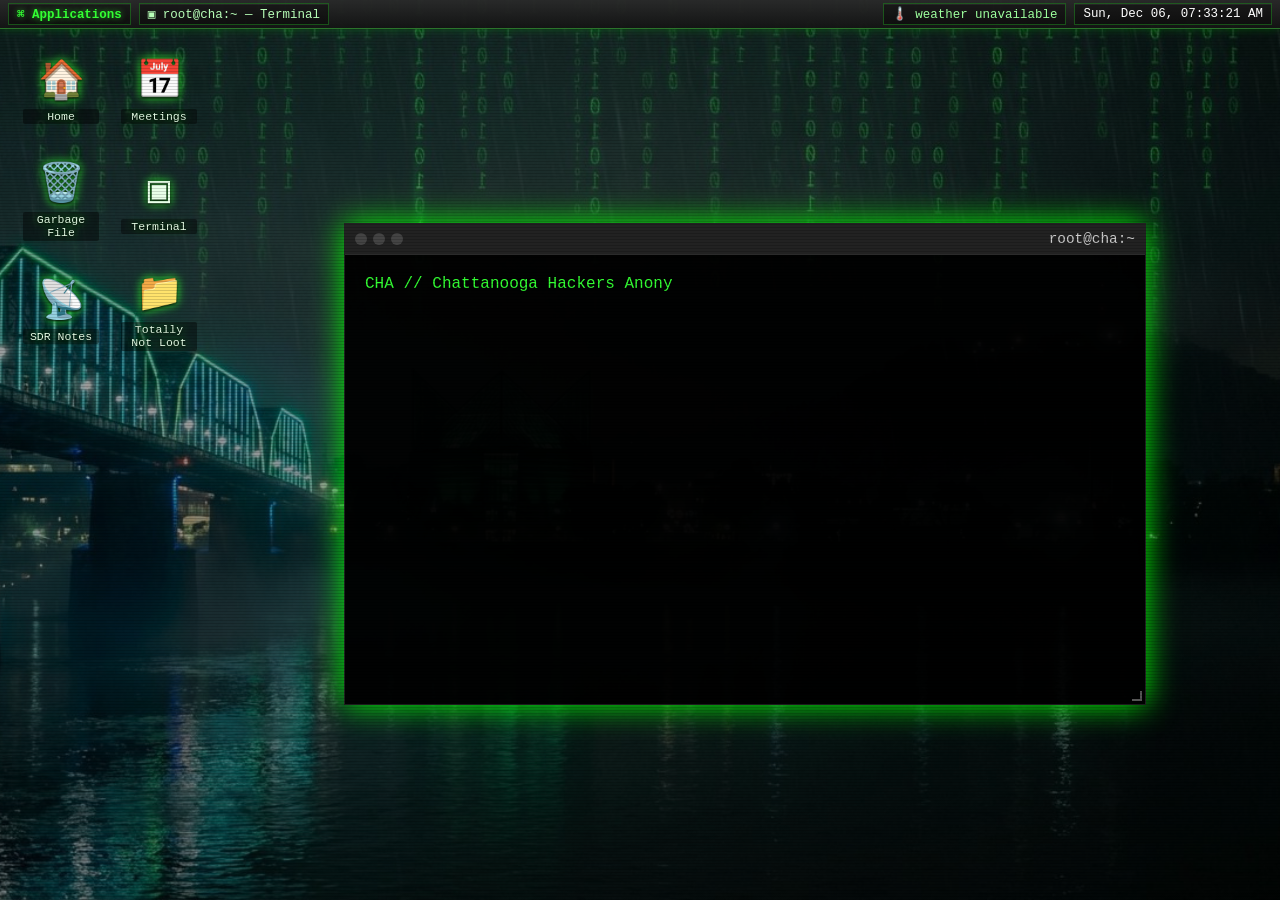
==== index.html @ 52d1b0db "Update mobile version Update Mobile version" ====
﻿<!DOCTYPE html>
<html lang="en">
<head>
  <meta charset="UTF-8" />
  <meta name="viewport" content="width=device-width, initial-scale=1.0"/>
  <title>Chattanooga Hackers Anonymous (CHA) | Ethical Hacking & Cybersecurity Meetup</title>
  <meta name="description" content="Join Chattanooga's premier ethical hacking collective. CHA (Chattanooga Hackers Anonymous) hosts cybersecurity meetups, training, and other security events in Tennessee.">
  <meta name="keywords" content="Chattanooga hackers, Nooga hackers, ethical hacking, cybersecurity meetup, infosec, hacker collective, penetration testing, Information Security, CHA, Tennessee cybersecurity, Nooga infosec community, cyber meetup, red team, blue team">
  <meta name="author" content="Chattanooga Hackers Anonymous">
  <meta name="robots" content="index, follow">
  <meta name="geo.region" content="US-TN">
  <meta name="geo.placename" content="Chattanooga">
  <link rel="canonical" href="https://noogahackers.com/">
  
  <!-- Open Graph / Facebook -->
  <meta property="og:type" content="website">
  <meta property="og:url" content="https://noogahackers.com/">
  <meta property="og:title" content="Chattanooga Hackers Anonymous (CHA)">
  <meta property="og:description" content="Local hacker collective in Chattanooga focused on infosec, ethical hacking, and tech education.">
  <meta property="og:site_name" content="NoogaHackers">
  
  <!-- Twitter -->
  <meta property="twitter:card" content="summary_large_image">
  <meta property="twitter:url" content="https://noogahackers.com/">
  <meta property="twitter:title" content="Chattanooga Hackers Anonymous">
  <meta property="twitter:description" content="Meet Chattanooga's ethical hackers & cybersecurity enthusiasts.">
  <link rel="shortcut icon" type="image/x-icon" href="./favicon.ico">
  
  <!-- Structured Data -->
  <script type="application/ld+json">
  {
    "@context": "https://schema.org",
    "@type": "Organization",
    "name": "Chattanooga Hackers Anonymous",
    "alternateName": ["CHA", "NoogaHackers"],
    "url": "https://noogahackers.com",
    "sameAs": "https://github.com/dc423",
    "description": "Chattanooga's ethical hacking and cybersecurity community hosting meetups, training, and Infosec events",
    "areaServed": {
      "@type": "City",
      "name": "Chattanooga",
      "containedInPlace": {
        "@type": "State",
        "name": "Tennessee"
      }
    },
    "foundingDate": "2012",
    "keywords": "ethical hacking, cybersecurity, infosec, penetration testing, DEFCON"
  }
  </script>
  
  <!-- Google Analytics (gtag.js) -->
  <script async src="https://www.googletagmanager.com/gtag/js?id=G-LP4LKGJ19K"></script>
  <script>
    window.dataLayer = window.dataLayer || [];
    function gtag(){dataLayer.push(arguments);}
    gtag('js', new Date());

    gtag('config', 'G-LP4LKGJ19K');
  </script>

  <!-- =============================================
       External Stylesheets (extracted for maintainability)
       File names use l33tspeak for the hacker aesthetic
       ============================================= -->
  <link rel="stylesheet" href="c0r3.css">      <!-- Base reset, typography, global rules -->
  <link rel="stylesheet" href="d3skt0p.css">   <!-- Desktop view, icons, XFCE panel, menus -->
  <link rel="stylesheet" href="w1nd0w.css">    <!-- Window chrome, title bar, controls, states -->
  <link rel="stylesheet" href="0v3rlay.css">   <!-- Overlays: lock screen, weather, panic, nano -->
  <link rel="stylesheet" href="t3rm.css">      <!-- Terminal, prompt, cursor, CRT scanlines -->
  <link rel="stylesheet" href="th3m3.css">     <!-- Light mode theme overrides -->
  <link rel="stylesheet" href="m0b1l3.css">    <!-- Mobile view, pocket terminal, breakpoints -->

  <!-- NOTE: All inline CSS has been moved to the external files above.
       The <style> block that was here (~900 lines) is now split across 7 files. -->

</head>
<body>
  <!-- SEO-friendly content -->
  <h1 class="seo-heading">Chattanooga Hackers Anonymous - Ethical Hacking & Cybersecurity Community</h1>
  <h2 class="seo-heading">NoogaHackers - Tennessee Infosec Meetup Group</h2>
  
  <!-- Kernel Panic Overlay -->
  <div class="kernel-panic-overlay" id="kernelPanic"></div>

  <!-- AI Glitch Overlay -->
  <div class="ai-glitch-overlay" id="aiGlitchOverlay">
    <div class="ai-glitch-box">
      <div class="ai-glitch-title">[ GARBAGE FILE ]</div>
      <div class="ai-glitch-subtitle" id="aiGlitchText">They're in the garbage file.</div>
    </div>
  </div>

  <!-- Screen Lock Overlay -->
  <div class="screen-lock-overlay" id="screenLockOverlay" aria-hidden="true">
    <div class="screen-lock-box">
      <div class="screen-lock-title">cha-terminal locked</div>
      <div class="screen-lock-hint">Press any key or click to unlock. Remember: focus before passwords.</div>
    </div>
  </div>

  <!-- Weather Alert Overlay -->
  <div class="weather-alert-overlay" id="weatherAlertOverlay" aria-hidden="true">
    <div class="weather-alert-box" role="dialog" aria-modal="true" aria-labelledby="weatherAlertTitle">
      <div class="weather-alert-title" id="weatherAlertTitle">[ WEATHER ALERT // HACKERS IN CLOSET ]</div>
      <div class="weather-alert-meta" id="weatherAlertMeta">loading alert metadata...</div>
      <div class="weather-alert-body" id="weatherAlertBody">loading alert...</div>
      <button class="weather-alert-close" id="weatherAlertClose" type="button">dismiss alert</button>
    </div>
  </div>

  <!-- Nano Editor Overlay -->
  <div class="nano-overlay" id="nanoOverlay">
    <div class="nano-title-bar" id="nanoTitleBar">  GNU nano 7.2            /etc/weather.conf</div>
    <div class="nano-body" id="nanoBody"></div>
    <div class="nano-status" id="nanoStatus"></div>
    <div class="nano-help">  <kbd>^X</kbd> Exit    <kbd>^O</kbd> Write Out    <kbd>^K</kbd> Cut    <kbd>↑↓</kbd> Navigate</div>
  </div>

  <!-- Taskbar Dock (shown when minimized) -->
  <div class="taskbar-dock" id="taskbarDock">[ root@cha:~ ] — click to restore</div>

  <!-- Desktop View -->
  <div class="desktop-view">
    <div class="desktop-icons" id="desktopIcons" aria-label="Desktop icons"></div>
    <div class="xfce-panel" role="toolbar" aria-label="Desktop top panel">
      <div class="xfce-panel-left">
        <div class="xfce-menu-button" id="xfceMenuButton" tabindex="0">⌘ Applications</div>
        <div class="xfce-task-button" id="xfceTaskButton" tabindex="0">▣ root@cha:~ — Terminal</div>
      </div>
      <div class="xfce-panel-right">
        <div class="xfce-panel-item xfce-weather" id="xfceWeather">loading wx...</div>
        <div class="xfce-panel-item xfce-clock" id="xfceClock">-- --- ---- --:--:--</div>
      </div>
    </div>
    <div class="xfce-menu" id="xfceMenu" role="menu" aria-label="Applications menu">
      <div class="xfce-menu-header">CHA Desktop</div>
      <div class="xfce-menu-section">
        <div class="xfce-menu-label">Places</div>
        <button class="xfce-menu-item" data-action="terminal"><span class="xfce-menu-icon">▣</span> Terminal</button>
        <button class="xfce-menu-item" data-action="meetings"><span class="xfce-menu-icon">📅</span> Meetings</button>
        <button class="xfce-menu-item" data-action="blog"><span class="xfce-menu-icon">📝</span> Blog</button>
        <button class="xfce-menu-item" data-action="contact"><span class="xfce-menu-icon">✉</span> Contact</button>
        <button class="xfce-menu-item" data-action="conduct"><span class="xfce-menu-icon">⚖</span> Code of Conduct</button>
        <button class="xfce-menu-item" data-action="code"><span class="xfce-menu-icon">⌘</span> Source Tree</button>
      </div>
      <div class="xfce-menu-section">
        <div class="xfce-menu-label">Utilities</div>
        <button class="xfce-menu-item" data-action="lights-on"><span class="xfce-menu-icon">☀</span> Light Mode</button>
        <button class="xfce-menu-item" data-action="lights-off"><span class="xfce-menu-icon">☾</span> Dark Mode</button>
        <button class="xfce-menu-item" data-action="weather"><span class="xfce-menu-icon">☁</span> Refresh Weather</button>
      </div>
      <div class="xfce-menu-section">
        <div class="xfce-menu-label">System</div>
        <button class="xfce-menu-item" data-action="lock"><span class="xfce-menu-icon">🔒</span> Lock Screen</button>
        <button class="xfce-menu-item" data-action="reboot"><span class="xfce-menu-icon">↻</span> Reboot Session</button>
        <button class="xfce-menu-item" data-action="shutdown"><span class="xfce-menu-icon">⏻</span> Shutdown</button>
      </div>
    </div>
    <div class="window">
      <div class="title-bar">
        <div class="window-controls">
          <div class="close"></div>
          <div class="minimize"></div>
          <div class="maximize"></div>
        </div>
        <div>root@cha:~</div>
      </div>
      <div class="terminal">
        <div class="terminal-content" id="terminalContent">
          <div class="prompt" id="promptLine">
            <span id="promptText">root@cha:~# </span><span class="cursor"></span>
          </div>
        </div>
      </div>
      <div class="resize-handle" id="resizeHandle"></div>
    </div>
  </div>

  <!-- Mobile View — Android-style phone UI -->
  <div class="mobile-view">

    <!-- Status Bar -->
    <div class="android-status-bar">
      <span class="status-left" id="mobileClockStatus">12:00</span>
      <span class="status-right">
        <svg class="status-icon" viewBox="0 0 24 24" fill="currentColor" width="14" height="14"><path d="M1 9l2 2c4.97-4.97 13.03-4.97 18 0l2-2C16.93 2.93 7.08 2.93 1 9zm8 8l3 3 3-3a4.237 4.237 0 00-6 0zm-4-4l2 2a7.074 7.074 0 0110 0l2-2C15.14 9.14 8.87 9.14 5 13z"/></svg>
        <svg class="status-icon" viewBox="0 0 24 24" fill="currentColor" width="14" height="14"><path d="M15.67 4H14V2h-4v2H8.33C7.6 4 7 4.6 7 5.33v15.33C7 21.4 7.6 22 8.33 22h7.33c.74 0 1.34-.6 1.34-1.33V5.33C17 4.6 16.4 4 15.67 4zM13 18h-2v-2h2v2zm0-4h-2V9h2v5z"/></svg>
      </span>
    </div>

    <!-- Wallpaper / Home Screen Area -->
    <div class="android-home">

      <!-- Header Widget -->
      <div class="android-widget">
        <div class="widget-title">CHA</div>
        <div class="widget-subtitle">Chattanooga Hackers Anonymous</div>
        <div class="widget-detail">Ethical Hacking &amp; Cybersecurity Community</div>
      </div>

      <!-- App Grid -->
      <div class="android-app-grid">
        <a href="meetings.html" class="android-app" aria-label="Meetings">
          <div class="app-icon app-icon-meetings">
            <svg viewBox="0 0 24 24" fill="currentColor" width="28" height="28"><path d="M19 3h-1V1h-2v2H8V1H6v2H5a2 2 0 00-2 2v14a2 2 0 002 2h14a2 2 0 002-2V5a2 2 0 00-2-2zm0 16H5V8h14v11zM9 10H7v2h2v-2zm4 0h-2v2h2v-2zm4 0h-2v2h2v-2z"/></svg>
          </div>
          <span class="app-label">Meetings</span>
        </a>

        <a href="contact.html" class="android-app" aria-label="Contact">
          <div class="app-icon app-icon-contact">
            <svg viewBox="0 0 24 24" fill="currentColor" width="28" height="28"><path d="M20 4H4c-1.1 0-2 .9-2 2v12c0 1.1.9 2 2 2h16c1.1 0 2-.9 2-2V6c0-1.1-.9-2-2-2zm0 4l-8 5-8-5V6l8 5 8-5v2z"/></svg>
          </div>
          <span class="app-label">Contact</span>
        </a>

        <a href="coc.html" class="android-app" aria-label="Code of Conduct">
          <div class="app-icon app-icon-coc">
            <svg viewBox="0 0 24 24" fill="currentColor" width="28" height="28"><path d="M12 1L3 5v6c0 5.55 3.84 10.74 9 12 5.16-1.26 9-6.45 9-12V5l-9-4zm0 10.99h7c-.53 4.12-3.28 7.79-7 8.94V12H5V6.3l7-3.11v8.8z"/></svg>
          </div>
          <span class="app-label">Conduct</span>
        </a>

        <a href="blog.html" class="android-app" aria-label="Blog">
          <div class="app-icon app-icon-blog">
            <svg viewBox="0 0 24 24" fill="currentColor" width="28" height="28"><path d="M19 3H5a2 2 0 00-2 2v14a2 2 0 002 2h14a2 2 0 002-2V5a2 2 0 00-2-2zm-5 14H7v-2h7v2zm3-4H7v-2h10v2zm0-4H7V7h10v2z"/></svg>
          </div>
          <span class="app-label">Blog</span>
        </a>
      </div>

      <!-- Hacker Quote Widget -->
      <div class="android-terminal-widget">
        <div class="terminal-widget-bar">root@cha:~</div>
        <div class="terminal-widget-body">
          <span class="tw-prompt">$</span> For root shell, use a real computer.<br>
          <span class="tw-prompt">$</span> Hack responsibly. Stay curious.<span class="tw-cursor">▊</span>
        </div>
      </div>
    </div>

    <!-- Android Navigation Bar -->
    <div class="android-nav-bar">
      <div class="nav-pill"></div>
    </div>
  </div>

  <!-- Mobile status bar clock -->
  <script>
    (function(){
      var el = document.getElementById('mobileClockStatus');
      if (!el) return;
      function tick(){
        var d = new Date();
        el.textContent = d.getHours() + ':' + String(d.getMinutes()).padStart(2,'0');
      }
      tick();
      setInterval(tick, 30000);
    })();
  </script>

  <!-- m41n JS - Only look if you are l33t -->
  <script src="k3rn3l.js" defer></script>


</body>
</html>
---- c0r3.css ----
/* ============================================
   c0r3.css — Base / Global Styles
   Core reset, typography, and foundational rules
   ============================================ */

/* Global body reset — monospace green-on-black terminal aesthetic */
body {
  margin: 0;
  font-family: 'Courier New', Courier, monospace;
  color: #33ff33;
  background: #000;
  overflow-x: hidden;
}

/* SEO-friendly hidden headings — accessible to screen readers & crawlers
   but visually hidden from the rendered page */
.seo-heading {
  position: absolute;
  left: -9999px;
  width: 1px;
  height: 1px;
  overflow: hidden;
}
---- d3skt0p.css ----
/* ============================================
   d3skt0p.css — Desktop Environment Styles
   Desktop view, icon grid, XFCE panel, and
   application menu (the fake Linux DE chrome)
   ============================================ */

/* ---------- Desktop viewport container ---------- */
.desktop-view {
  height: 100vh;
  background: linear-gradient(to bottom, rgba(0,0,0,0.3), rgba(0,0,0,0.5)), url('aW1hZ2VzCg==/background.png') no-repeat center center fixed;
  background-size: cover;
  display: flex;
  justify-content: center;
  align-items: center;
  overflow: hidden;
}

/* ---------- Desktop icon grid ---------- */
/* Fixed-position 2-column grid in the top-left, like XFCE desktop icons */
.desktop-icons {
  position: fixed;
  top: 46px;
  left: 18px;
  z-index: 5;
  display: grid;
  grid-template-columns: repeat(2, 86px);
  grid-auto-rows: 96px;
  gap: 14px 12px;
  user-select: none;
  pointer-events: auto;
}

/* Individual desktop icon — transparent by default with green text glow */
.desktop-icon {
  width: 86px;
  min-height: 88px;
  border: 1px solid transparent;
  background: transparent;
  color: #e8ffe8;
  font-family: 'Courier New', Courier, monospace;
  font-size: 0.72rem;
  text-align: center;
  padding: 6px 4px;
  cursor: default;
  text-shadow: 0 1px 3px #000, 0 0 8px rgba(51, 255, 51, 0.65);
}

/* Hover / selected state — green border highlight with inner glow */
.desktop-icon:hover,
.desktop-icon.selected {
  border-color: rgba(51, 255, 51, 0.55);
  background: rgba(51, 255, 51, 0.14);
  box-shadow: inset 0 0 12px rgba(51, 255, 51, 0.08), 0 0 12px rgba(51, 255, 51, 0.18);
  outline: none;
}

/* Large emoji glyph above icon label */
.desktop-icon-glyph {
  display: block;
  font-size: 2.35rem;
  line-height: 1;
  margin-bottom: 7px;
  filter: drop-shadow(0 0 5px rgba(51, 255, 51, 0.45));
}

/* Icon label text — constrained width with dark background for legibility */
.desktop-icon-label {
  display: block;
  max-width: 78px;
  margin: 0 auto;
  padding: 1px 3px;
  border-radius: 2px;
  line-height: 1.15;
  overflow-wrap: anywhere;
  background: rgba(0, 0, 0, 0.42);
}

/* ========================================
   XFCE Top Panel — fixed bar across top
   ======================================== */
.xfce-panel {
  position: fixed;
  top: 0;
  left: 0;
  right: 0;
  height: 28px;
  background: linear-gradient(to bottom, rgba(42, 42, 42, 0.96), rgba(20, 20, 20, 0.96));
  border-bottom: 1px solid rgba(51, 255, 51, 0.35);
  box-shadow: 0 1px 10px rgba(0, 255, 0, 0.18);
  color: #d8ffd8;
  display: flex;
  align-items: center;
  justify-content: space-between;
  padding: 0 8px;
  font-size: 0.78rem;
  z-index: 10000;
  user-select: none;
}

/* Panel left/right sections */
.xfce-panel-left,
.xfce-panel-right {
  display: flex;
  align-items: center;
  gap: 8px;
  min-width: 0;
}

/* Shared button base for menu, task, and panel items */
.xfce-menu-button,
.xfce-task-button,
.xfce-panel-item {
  height: 20px;
  display: inline-flex;
  align-items: center;
  border: 1px solid rgba(51, 255, 51, 0.28);
  background: rgba(0, 0, 0, 0.35);
  box-shadow: inset 0 1px 0 rgba(255, 255, 255, 0.06);
  padding: 0 8px;
  white-space: nowrap;
}

/* Applications menu button — bold green with glow */
.xfce-menu-button {
  color: #33ff33;
  font-weight: bold;
  text-shadow: 0 0 6px rgba(51, 255, 51, 0.65);
  cursor: pointer;
}

/* Hover states for menu and task buttons */
.xfce-menu-button:hover,
.xfce-menu-button.open,
.xfce-task-button:hover {
  background: rgba(51, 255, 51, 0.14);
  border-color: rgba(51, 255, 51, 0.65);
}

/* Task button — shows running window title in panel */
.xfce-task-button {
  max-width: 260px;
  overflow: hidden;
  text-overflow: ellipsis;
  color: #b8ffb8;
  cursor: pointer;
}

/* Minimized task — dashed border, dimmed */
.xfce-task-button.minimized-task {
  color: #777;
  border-style: dashed;
  opacity: 0.82;
}

.xfce-panel-right {
  margin-left: auto;
}

/* ========================================
   Weather widget in panel
   ======================================== */
.xfce-weather {
  color: #9dff9d;
}

/* Active weather alert state — yellow pulsing glow */
.xfce-weather.alert-active {
  color: #ffff00;
  border-color: rgba(255, 255, 0, 0.75);
  background: rgba(80, 60, 0, 0.45);
  text-shadow: 0 0 8px rgba(255, 255, 0, 0.75);
  animation: weather-alert-pulse 1.4s ease-in-out infinite;
  cursor: pointer;
}

@keyframes weather-alert-pulse {
  0%, 100% { box-shadow: inset 0 1px 0 rgba(255,255,255,0.06), 0 0 7px rgba(255, 255, 0, 0.22); }
  50% { box-shadow: inset 0 1px 0 rgba(255,255,255,0.06), 0 0 16px rgba(255, 255, 0, 0.62); }
}

/* Clock display — white text, fixed min-width */
.xfce-clock {
  color: #ffffff;
  min-width: 150px;
  justify-content: center;
}

/* ========================================
   Applications dropdown menu
   ======================================== */
.xfce-menu {
  position: fixed;
  top: 30px;
  left: 8px;
  width: 270px;
  background: rgba(12, 12, 12, 0.97);
  border: 1px solid rgba(51, 255, 51, 0.55);
  box-shadow: 0 8px 28px rgba(0, 0, 0, 0.65), 0 0 18px rgba(0, 255, 0, 0.22);
  color: #d8ffd8;
  z-index: 10001;
  display: none;
  user-select: none;
}

.xfce-menu.open {
  display: block;
}

/* Menu header — bold green title */
.xfce-menu-header {
  padding: 10px 12px;
  border-bottom: 1px solid rgba(51, 255, 51, 0.22);
  color: #33ff33;
  font-weight: bold;
  text-shadow: 0 0 8px rgba(51, 255, 51, 0.6);
}

/* Menu sections with subtle separators */
.xfce-menu-section {
  padding: 6px 0;
  border-bottom: 1px solid rgba(51, 255, 51, 0.12);
}

.xfce-menu-section:last-child {
  border-bottom: 0;
}

/* Section labels — uppercase, dim green */
.xfce-menu-label {
  padding: 5px 12px;
  color: #77aa77;
  font-size: 0.68rem;
  text-transform: uppercase;
  letter-spacing: 0.08em;
}

/* Individual menu items — full-width buttons */
.xfce-menu-item {
  display: flex;
  align-items: center;
  gap: 10px;
  width: 100%;
  border: 0;
  background: transparent;
  color: #d8ffd8;
  font-family: 'Courier New', Courier, monospace;
  font-size: 0.78rem;
  text-align: left;
  padding: 7px 12px;
  cursor: pointer;
}

.xfce-menu-item:hover,
.xfce-menu-item:focus {
  outline: none;
  background: rgba(51, 255, 51, 0.14);
  color: #ffffff;
}

/* Menu icon column — fixed width for alignment */
.xfce-menu-icon {
  width: 18px;
  color: #33ff33;
  text-align: center;
}
---- w1nd0w.css ----
/* ============================================
   w1nd0w.css — Window Chrome & Controls
   Draggable terminal window, title bar, traffic
   light buttons, minimize/maximize states,
   taskbar dock, and resize handle
   ============================================ */

/* ---------- Main window container ---------- */
.window {
  width: 800px;
  height: 480px;
  background-color: rgba(0, 0, 0, 0.95);
  box-shadow: 0 0 30px #00ff00;
  border: 1px solid #222;
  display: flex;
  flex-direction: column;
  position: absolute;
  z-index: 10;
  cursor: default;
  user-select: none;
}

/* ---------- Title bar — draggable header ---------- */
.title-bar {
  height: 30px;
  background-color: #222;
  display: flex;
  align-items: center;
  padding: 0 10px;
  color: #ccc;
  font-size: 0.9rem;
  justify-content: space-between;
  cursor: grab;
}

.title-bar:active {
  cursor: grabbing;
}

/* ---------- Traffic light window controls ---------- */
.window-controls {
  display: flex;
  gap: 6px;
}

/* Base circle for all three buttons */
.window-controls div {
  width: 12px;
  height: 12px;
  border-radius: 50%;
  background-color: #444;
  cursor: pointer;
  position: relative;
  transition: all 0.2s ease;
}

.window-controls div:hover {
  transform: scale(1.1);
  box-shadow: 0 0 8px rgba(255, 255, 255, 0.3);
}

/* Close button (red) — shows × on hover */
.close { 
  background-color: #ff5f57; 
}

.close:hover {
  background-color: #ff4444;
}

.close:hover::after {
  content: "×";
  position: absolute;
  top: 50%;
  left: 50%;
  transform: translate(-50%, -50%);
  font-size: 10px;
  font-weight: bold;
  color: #800000;
  line-height: 1;
}

/* Minimize button (yellow) — shows − on hover */
.minimize { 
  background-color: #ffbd30; 
}

.minimize:hover {
  background-color: #ffaa00;
}

.minimize:hover::after {
  content: "−";
  position: absolute;
  top: 50%;
  left: 50%;
  transform: translate(-50%, -50%);
  font-size: 12px;
  font-weight: bold;
  color: #996600;
  line-height: 1;
}

/* Maximize button (green) — shows □ on hover */
.maximize { 
  background-color: #28c940; 
}

.maximize:hover {
  background-color: #22aa33;
}

.maximize:hover::after {
  content: "□";
  position: absolute;
  top: 50%;
  left: 50%;
  transform: translate(-50%, -50%);
  font-size: 8px;
  font-weight: bold;
  color: #004400;
  line-height: 1;
}

/* ---------- Window states ---------- */

/* Minimized — shrinks down and out of view */
.window.minimized {
  transform: scale(0.05) translateY(100vh);
  opacity: 0;
  pointer-events: none;
  transition: all 0.4s cubic-bezier(0.4, 0, 0.2, 1);
}

/* Maximized — fills entire viewport below panel */
.window.maximized {
  width: 100vw !important;
  height: calc(100vh - 28px) !important;
  left: 0 !important;
  top: 28px !important;
  border-radius: 0;
  transition: all 0.3s ease;
}

/* ---------- Taskbar dock (minimized restore) ---------- */
/* Appears at bottom-center when window is minimized */
.taskbar-dock {
  position: fixed;
  bottom: 10px;
  left: 50%;
  transform: translateX(-50%);
  background: rgba(34, 34, 34, 0.95);
  border: 1px solid #00ff00;
  padding: 8px 20px;
  border-radius: 6px;
  color: #33ff33;
  font-family: 'Courier New', monospace;
  font-size: 0.85rem;
  cursor: pointer;
  display: none;
  z-index: 10000;
  box-shadow: 0 0 15px rgba(0, 255, 0, 0.3);
  animation: taskbar-pulse 2s ease-in-out infinite;
}

.taskbar-dock:hover {
  background: rgba(0, 255, 0, 0.15);
  box-shadow: 0 0 25px rgba(0, 255, 0, 0.5);
}

@keyframes taskbar-pulse {
  0%, 100% { box-shadow: 0 0 15px rgba(0, 255, 0, 0.3); }
  50% { box-shadow: 0 0 25px rgba(0, 255, 0, 0.6); }
}

/* ---------- Resize handle (bottom-right corner) ---------- */
.resize-handle {
  position: absolute;
  bottom: 0;
  right: 0;
  width: 16px;
  height: 16px;
  cursor: nwse-resize;
  z-index: 10;
}

.resize-handle::after {
  content: "";
  position: absolute;
  bottom: 3px;
  right: 3px;
  width: 8px;
  height: 8px;
  border-right: 2px solid #555;
  border-bottom: 2px solid #555;
}
---- 0v3rlay.css ----
/* ============================================
   0v3rlay.css — Full-Screen Overlays
   Screen lock, weather alerts, kernel panic,
   AI glitch effect, and nano editor simulation
   ============================================ */

/* ========================================
   Screen Lock Overlay
   Radial gradient lockscreen with centered box
   ======================================== */
.screen-lock-overlay {
  position: fixed;
  inset: 0;
  background: radial-gradient(circle at center, rgba(0, 32, 0, 0.98), rgba(0, 0, 0, 0.98));
  color: #33ff33;
  z-index: 10002;
  display: none;
  align-items: center;
  justify-content: center;
  text-align: center;
  text-shadow: 0 0 12px rgba(51, 255, 51, 0.7);
}

.screen-lock-overlay.active {
  display: flex;
}

.screen-lock-box {
  border: 1px solid #33ff33;
  background: rgba(0, 0, 0, 0.7);
  box-shadow: 0 0 30px rgba(51, 255, 51, 0.28);
  padding: 28px 34px;
  max-width: 520px;
}

.screen-lock-title {
  font-size: 1.4rem;
  margin-bottom: 10px;
}

.screen-lock-hint {
  color: #aaffaa;
  font-size: 0.9rem;
}

/* ========================================
   Weather Alert Overlay
   Dropdown panel from top-right, yellow theme
   ======================================== */
.weather-alert-overlay {
  position: fixed;
  top: 32px;
  right: 8px;
  color: #33ff33;
  z-index: 10003;
  display: none;
  width: min(520px, calc(100vw - 16px));
  text-shadow: 0 0 10px rgba(51, 255, 51, 0.65);
}

.weather-alert-overlay.active {
  display: block;
}

.weather-alert-box {
  max-height: min(460px, calc(100vh - 48px));
  overflow-y: auto;
  border: 1px solid #ffff00;
  background: rgba(12, 12, 0, 0.96);
  box-shadow: 0 0 28px rgba(255, 255, 0, 0.35), inset 0 0 18px rgba(51, 255, 51, 0.08);
  padding: 16px 18px;
  animation: weather-dropdown-in 0.16s ease-out;
}

@keyframes weather-dropdown-in {
  from { opacity: 0; transform: translateY(-6px); }
  to { opacity: 1; transform: translateY(0); }
}

.weather-alert-title {
  color: #ffff00;
  font-size: 1rem;
  margin-bottom: 10px;
  letter-spacing: 0.05em;
}

.weather-alert-meta {
  color: #aaffaa;
  font-size: 0.82rem;
  margin-bottom: 14px;
  line-height: 1.45;
}

.weather-alert-body {
  white-space: pre-wrap;
  line-height: 1.5;
  font-size: 0.9rem;
}

.weather-alert-close {
  margin-top: 18px;
  border: 1px solid #33ff33;
  background: rgba(0, 0, 0, 0.45);
  color: #33ff33;
  font-family: 'Courier New', Courier, monospace;
  padding: 8px 12px;
  cursor: pointer;
}

.weather-alert-close:hover,
.weather-alert-close:focus {
  outline: none;
  background: rgba(51, 255, 51, 0.14);
}

/* ========================================
   Nano Editor Overlay
   Simulated GNU nano text editor fullscreen
   ======================================== */
.nano-overlay {
  position: fixed;
  inset: 0;
  background: #000;
  color: #d0d0d0;
  font-family: 'Courier New', Courier, monospace;
  font-size: 0.9rem;
  z-index: 20000;
  display: none;
  flex-direction: column;
  padding: 0;
  line-height: 1.35;
}

.nano-overlay.active {
  display: flex;
}

/* Title bar — inverted colors (white bg, black text) */
.nano-title-bar {
  background: #fff;
  color: #000;
  text-align: center;
  padding: 2px 0;
  font-weight: bold;
  flex-shrink: 0;
}

.nano-body {
  flex: 1;
  padding: 8px 12px;
  white-space: pre;
  overflow-y: auto;
  outline: none;
}

.nano-body .nano-line {
  min-height: 1.35em;
}

/* Cursor line highlight */
.nano-body .nano-cursor-line {
  background: rgba(51, 255, 51, 0.08);
}

.nano-status {
  color: #d0d0d0;
  padding: 2px 12px;
  font-size: 0.82rem;
  flex-shrink: 0;
}

.nano-help {
  background: #000;
  color: #d0d0d0;
  padding: 2px 12px;
  font-size: 0.78rem;
  flex-shrink: 0;
  border-top: 1px solid #444;
}

.nano-help kbd {
  color: #fff;
  font-weight: bold;
}

/* ========================================
   Kernel Panic Overlay
   Red text on black — the dreaded crash screen
   ======================================== */
.kernel-panic-overlay {
  position: fixed;
  top: 0; left: 0;
  width: 100%; height: 100%;
  background: #000;
  color: #ff3333;
  font-family: 'Courier New', monospace;
  font-size: 0.85rem;
  padding: 40px;
  z-index: 99999;
  overflow: hidden;
  display: none;
  white-space: pre-wrap;
  line-height: 1.4;
}

.kernel-panic-overlay.active {
  display: block;
  animation: flicker 0.15s ease-in-out 3;
}

/* ========================================
   AI Glitch Overlay
   Centered message box with screen flicker
   ======================================== */
.ai-glitch-overlay {
  position: fixed;
  inset: 0;
  background: rgba(0, 0, 0, 0.92);
  color: #33ff33;
  font-family: 'Courier New', monospace;
  display: none;
  align-items: center;
  justify-content: center;
  text-align: center;
  z-index: 99998;
  padding: 24px;
  text-shadow: 0 0 12px rgba(51, 255, 51, 0.8);
}

.ai-glitch-overlay.active {
  display: flex;
  animation: flicker 0.12s ease-in-out 5;
}

.ai-glitch-box {
  max-width: 720px;
  border: 1px solid #33ff33;
  background: rgba(0, 20, 0, 0.9);
  box-shadow: 0 0 25px rgba(0, 255, 0, 0.35);
  padding: 28px;
}

.ai-glitch-title {
  font-size: 1.6rem;
  margin-bottom: 12px;
  letter-spacing: 0.08em;
}

.ai-glitch-subtitle {
  color: #99ff99;
  line-height: 1.6;
  font-size: 1rem;
  white-space: pre-line;
}

/* Shared flicker animation — used by kernel panic & AI glitch */
@keyframes flicker {
  0%, 100% { opacity: 1; }
  50% { opacity: 0.3; }
}
---- t3rm.css ----
/* ============================================
   t3rm.css — Terminal Styles
   Terminal content area, prompt, blinking cursor,
   and CRT scanline overlay effect
   ============================================ */

/* ---------- Terminal content area ---------- */
/* Scrollable area inside the window below the title bar */
.terminal {
  flex-grow: 1;
  padding: 20px;
  overflow-y: auto;
  scroll-behavior: smooth;
  border-top: 1px solid #333;
  position: relative;
  user-select: text;
}

/* Allow text selection inside terminal (override window's user-select: none) */
.terminal * {
  user-select: text;
}

/* Terminal output container — pre-wrap for command output formatting */
.terminal-content {
  white-space: pre-wrap;
  word-wrap: break-word;
  display: flex;
  flex-direction: column;
}

/* ---------- Command prompt ---------- */
/* "root@cha:~#" prompt line — hidden until boot sequence completes */
.prompt {
  font-weight: bold;
  display: flex;
  align-items: center;
  margin-top: 8px;
  visibility: hidden;
}

/* ---------- Blinking block cursor ---------- */
.cursor {
  width: 10px;
  height: 1em;
  background-color: #33ff33;
  margin-left: 5px;
  animation: blink 1s steps(1) infinite;
}

@keyframes blink {
  50% { opacity: 0; }
}

/* ---------- CRT Scanline overlay ---------- */
/* Repeating horizontal lines across the entire viewport for retro CRT feel */
.desktop-view::after {
  content: "";
  position: fixed;
  top: 0;
  left: 0;
  width: 100%;
  height: 100%;
  pointer-events: none;
  z-index: 9999;
  background: repeating-linear-gradient(
    0deg,
    rgba(0, 0, 0, 0.15) 0px,
    rgba(0, 0, 0, 0.15) 1px,
    transparent 1px,
    transparent 3px
  );
}
---- th3m3.css ----
/* ============================================
   th3m3.css — Theme Overrides (Light Mode)
   "lights on" mode flips the green-on-black
   terminal aesthetic to a clean light theme.
   Activated via the `lights on` terminal command
   which toggles body.lights-on class.
   ============================================ */

/* ---------- Base overrides ---------- */
body.lights-on {
  background: #f0f0f0;
  color: #111;
}

/* Window chrome — white background with subtle shadow */
body.lights-on .window {
  background-color: rgba(255, 255, 255, 0.97);
  box-shadow: 0 4px 30px rgba(0,0,0,0.3);
  border: 1px solid #ccc;
}

/* Terminal text — dark on light */
body.lights-on .terminal {
  color: #111;
}

/* Title bar — light gray */
body.lights-on .title-bar {
  background-color: #e0e0e0;
  color: #333;
}

/* Prompt and content text */
body.lights-on .prompt,
body.lights-on .terminal-content {
  color: #111;
}

/* Cursor — dark block */
body.lights-on .cursor {
  background-color: #111;
}

/* Desktop background — light overlay on wallpaper */
body.lights-on .desktop-view {
  background: linear-gradient(to bottom, rgba(255,255,255,0.5), rgba(240,240,240,0.7)), url('aW1hZ2VzCg==/background.png') no-repeat center center fixed;
  background-size: cover;
}

/* Disable CRT scanlines in light mode */
body.lights-on .desktop-view::after {
  display: none;
}
---- m0b1l3.css ----
/* ============================================
   m0b1l3.css — Android-Style Mobile View
   Renders the mobile fallback as a hacker-themed
   Android home screen with app icons linking to
   Meetings, Contact, Code of Conduct, and Blog.
   ============================================ */

/* ---------- Mobile container ---------- */
.mobile-view {
  display: none;
  min-height: 100vh;
  min-height: 100dvh;
  flex-direction: column;
  background: linear-gradient(160deg, #0a0a0a 0%, #0d1a0d 40%, #001a00 100%);
  font-family: 'Segoe UI', Roboto, 'Helvetica Neue', Arial, sans-serif;
  color: #e0e0e0;
  overflow-x: hidden;
  position: relative;
}

/* Subtle matrix-style background pattern */
.mobile-view::before {
  content: '';
  position: fixed;
  inset: 0;
  background:
    radial-gradient(ellipse at 30% 20%, rgba(51, 255, 51, 0.03) 0%, transparent 60%),
    radial-gradient(ellipse at 70% 80%, rgba(51, 255, 51, 0.02) 0%, transparent 50%);
  pointer-events: none;
  z-index: 0;
}

/* ---------- Android Status Bar ---------- */
.android-status-bar {
  display: flex;
  justify-content: space-between;
  align-items: center;
  padding: 8px 16px;
  font-size: 0.75rem;
  color: #cccccc;
  background: rgba(0, 0, 0, 0.6);
  backdrop-filter: blur(10px);
  -webkit-backdrop-filter: blur(10px);
  position: sticky;
  top: 0;
  z-index: 100;
}

.status-left {
  font-weight: 500;
  letter-spacing: 0.5px;
}

.status-right {
  display: flex;
  align-items: center;
  gap: 6px;
}

.status-icon {
  width: 14px;
  height: 14px;
  opacity: 0.8;
}

/* ---------- Home Screen Area ---------- */
.android-home {
  flex: 1;
  display: flex;
  flex-direction: column;
  align-items: center;
  justify-content: center;
  padding: 24px 20px 16px;
  gap: 28px;
  position: relative;
  z-index: 1;
}

/* ---------- Header Widget ---------- */
.android-widget {
  text-align: center;
  padding: 24px 20px;
  background: rgba(0, 0, 0, 0.45);
  backdrop-filter: blur(12px);
  -webkit-backdrop-filter: blur(12px);
  border: 1px solid rgba(51, 255, 51, 0.15);
  border-radius: 20px;
  width: 100%;
  max-width: 340px;
}

.widget-title {
  font-size: 2.2rem;
  font-weight: 700;
  color: #33ff33;
  text-shadow: 0 0 20px rgba(51, 255, 51, 0.4);
  letter-spacing: 3px;
  margin-bottom: 6px;
}

.widget-subtitle {
  font-size: 0.85rem;
  color: #88cc88;
  font-weight: 400;
  letter-spacing: 0.5px;
  margin-bottom: 4px;
}

.widget-detail {
  font-size: 0.7rem;
  color: #557755;
  text-transform: uppercase;
  letter-spacing: 1.5px;
}

/* ---------- App Grid ---------- */
.android-app-grid {
  display: grid;
  grid-template-columns: repeat(4, 1fr);
  gap: 16px;
  width: 100%;
  max-width: 340px;
  padding: 8px 0;
}

.android-app {
  display: flex;
  flex-direction: column;
  align-items: center;
  gap: 8px;
  text-decoration: none;
  color: inherit;
  -webkit-tap-highlight-color: transparent;
  transition: transform 0.15s ease;
}

.android-app:active {
  transform: scale(0.9);
}

/* App Icons — rounded squares like Material You */
.app-icon {
  width: 54px;
  height: 54px;
  border-radius: 14px;
  display: flex;
  align-items: center;
  justify-content: center;
  transition: box-shadow 0.2s ease;
  position: relative;
}

.app-icon svg {
  width: 28px;
  height: 28px;
  filter: drop-shadow(0 1px 2px rgba(0,0,0,0.3));
}

/* Individual icon colors — dark hacker palette */
.app-icon-meetings {
  background: linear-gradient(135deg, #1a3a1a, #2d5a2d);
  border: 1px solid rgba(51, 255, 51, 0.25);
  color: #33ff33;
  box-shadow: 0 4px 12px rgba(51, 255, 51, 0.15);
}

.app-icon-contact {
  background: linear-gradient(135deg, #1a2a3a, #2d4a5a);
  border: 1px solid rgba(51, 180, 255, 0.25);
  color: #33bbff;
  box-shadow: 0 4px 12px rgba(51, 180, 255, 0.15);
}

.app-icon-coc {
  background: linear-gradient(135deg, #3a2a1a, #5a4a2d);
  border: 1px solid rgba(255, 200, 51, 0.25);
  color: #ffcc33;
  box-shadow: 0 4px 12px rgba(255, 200, 51, 0.15);
}

.app-icon-blog {
  background: linear-gradient(135deg, #2a1a3a, #4a2d5a);
  border: 1px solid rgba(200, 100, 255, 0.25);
  color: #cc66ff;
  box-shadow: 0 4px 12px rgba(200, 100, 255, 0.15);
}

.android-app:hover .app-icon {
  box-shadow:
    0 4px 16px rgba(51, 255, 51, 0.25),
    inset 0 0 8px rgba(255, 255, 255, 0.05);
}

.app-label {
  font-size: 0.7rem;
  color: #cccccc;
  text-shadow: 0 1px 3px rgba(0, 0, 0, 0.8);
  letter-spacing: 0.3px;
  text-align: center;
}

/* ---------- Terminal Widget ---------- */
.android-terminal-widget {
  width: 100%;
  max-width: 340px;
  border-radius: 16px;
  overflow: hidden;
  border: 1px solid rgba(51, 255, 51, 0.12);
  background: rgba(0, 0, 0, 0.55);
  backdrop-filter: blur(8px);
  -webkit-backdrop-filter: blur(8px);
}

.terminal-widget-bar {
  background: rgba(20, 40, 20, 0.8);
  padding: 6px 14px;
  font-size: 0.65rem;
  color: #66aa66;
  font-family: 'Courier New', Courier, monospace;
  letter-spacing: 0.5px;
  border-bottom: 1px solid rgba(51, 255, 51, 0.1);
}

.terminal-widget-body {
  padding: 12px 14px;
  font-family: 'Courier New', Courier, monospace;
  font-size: 0.78rem;
  line-height: 1.6;
  color: #33ff33;
}

.tw-prompt {
  color: #66ff66;
  font-weight: bold;
  margin-right: 6px;
}

.tw-cursor {
  color: #33ff33;
  animation: mobileBlink 1s step-end infinite;
}

@keyframes mobileBlink {
  0%, 100% { opacity: 1; }
  50% { opacity: 0; }
}

/* ---------- Android Navigation Bar ---------- */
.android-nav-bar {
  display: flex;
  justify-content: center;
  align-items: center;
  padding: 8px 0 12px;
  position: sticky;
  bottom: 0;
  z-index: 100;
  background: rgba(0, 0, 0, 0.4);
  backdrop-filter: blur(10px);
  -webkit-backdrop-filter: blur(10px);
}

.nav-pill {
  width: 120px;
  height: 4px;
  border-radius: 2px;
  background: rgba(255, 255, 255, 0.35);
}

/* ========================================
   Responsive Breakpoints
   ======================================== */

/* Tablets and below — swap desktop for mobile view */
@media (max-width: 768px) {
  .desktop-view {
    display: none;
  }
  .mobile-view {
    display: flex;
  }
}

/* Small phones — adjust sizing */
@media (max-width: 380px) {
  .android-app-grid {
    gap: 12px;
  }

  .app-icon {
    width: 48px;
    height: 48px;
    border-radius: 12px;
  }

  .app-icon svg {
    width: 24px;
    height: 24px;
  }

  .widget-title {
    font-size: 1.8rem;
  }

  .android-widget,
  .android-terminal-widget {
    max-width: 100%;
  }
}

/* Landscape phones — horizontal layout */
@media (max-height: 500px) and (orientation: landscape) {
  .android-home {
    flex-direction: row;
    flex-wrap: wrap;
    justify-content: center;
    padding: 12px;
    gap: 16px;
  }

  .android-widget {
    padding: 12px 16px;
    max-width: 240px;
  }

  .widget-title {
    font-size: 1.4rem;
  }
}
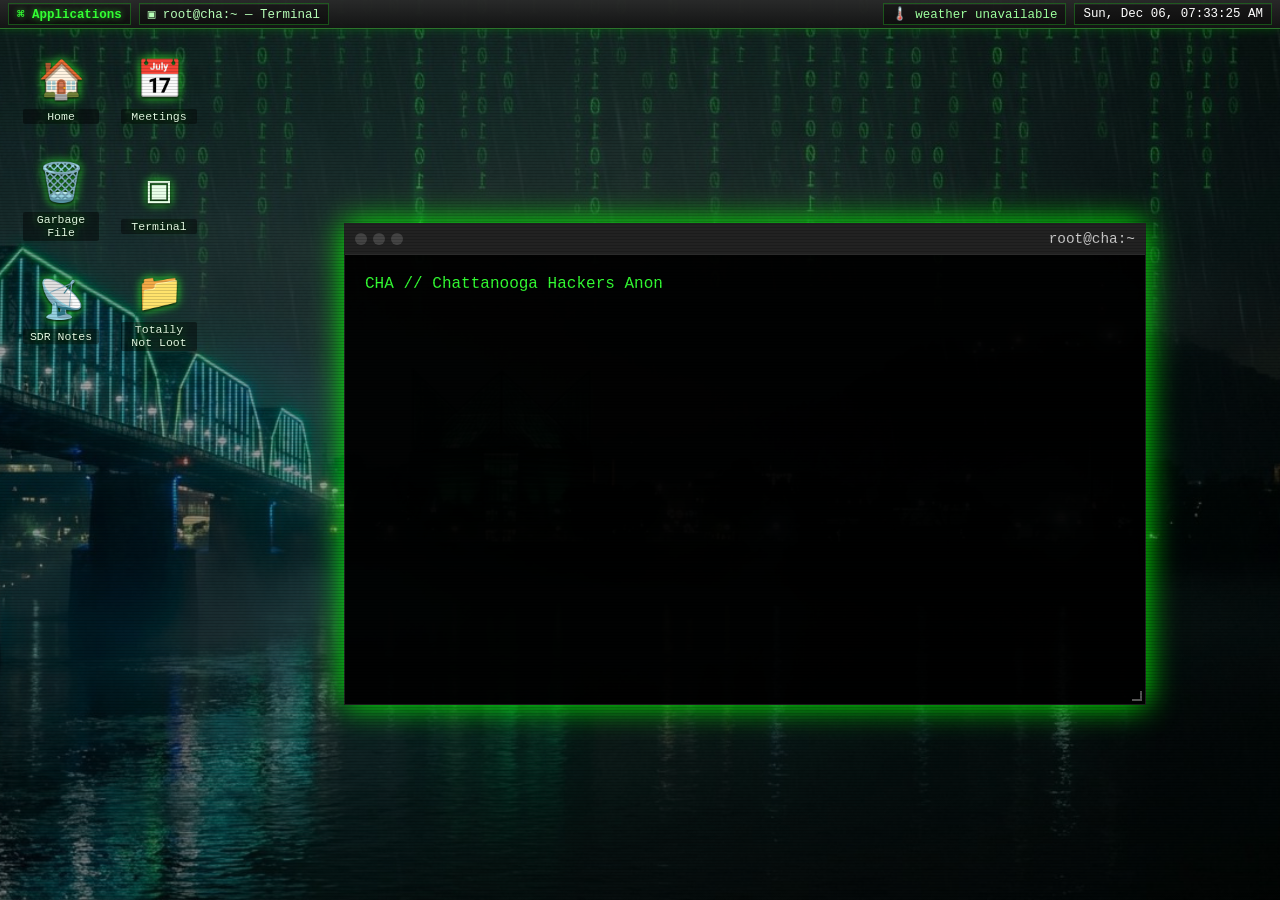
==== commit bed8115f: "Lockscreen update" ====
--- a/index.html
+++ b/index.html
@@ -94,8 +94,17 @@
   <!-- Screen Lock Overlay -->
   <div class="screen-lock-overlay" id="screenLockOverlay" aria-hidden="true">
     <div class="screen-lock-box">
-      <div class="screen-lock-title">cha-terminal locked</div>
-      <div class="screen-lock-hint">Press any key or click to unlock. Remember: focus before passwords.</div>
+      <div class="screen-lock-title">cha-terminal login</div>
+      <form class="screen-lock-form" id="screenLockForm" autocomplete="off">
+        <label class="screen-lock-label" for="screenLockUser">username</label>
+        <input class="screen-lock-input" id="screenLockUser" type="text" value="root" readonly>
+
+        <label class="screen-lock-label" for="screenLockPassword">password</label>
+        <input class="screen-lock-input" id="screenLockPassword" type="password" autocomplete="off" autofocus>
+
+        <button class="screen-lock-submit" type="submit">unlock</button>
+      </form>
+      <div class="screen-lock-message" id="screenLockMessage" aria-live="polite"></div>
     </div>
   </div>
 
--- a/0v3rlay.css
+++ b/0v3rlay.css
@@ -41,6 +41,68 @@
 .screen-lock-hint {
   color: #aaffaa;
   font-size: 0.9rem;
+}
+
+.screen-lock-form {
+  display: grid;
+  gap: 8px;
+  min-width: min(360px, calc(100vw - 72px));
+  text-align: left;
+}
+
+.screen-lock-label {
+  color: #aaffaa;
+  font-size: 0.78rem;
+  letter-spacing: 0.08em;
+  text-transform: uppercase;
+}
+
+.screen-lock-input {
+  border: 1px solid rgba(51, 255, 51, 0.65);
+  background: rgba(0, 0, 0, 0.74);
+  color: #33ff33;
+  font-family: 'Courier New', Courier, monospace;
+  font-size: 1rem;
+  padding: 10px 12px;
+  outline: none;
+  box-shadow: inset 0 0 10px rgba(51, 255, 51, 0.08);
+}
+
+.screen-lock-input:focus {
+  border-color: #ffff00;
+  box-shadow: 0 0 14px rgba(255, 255, 0, 0.2), inset 0 0 10px rgba(51, 255, 51, 0.1);
+}
+
+.screen-lock-input[readonly] {
+  color: #aaffaa;
+  opacity: 0.82;
+}
+
+.screen-lock-submit {
+  margin-top: 8px;
+  border: 1px solid #33ff33;
+  background: rgba(51, 255, 51, 0.1);
+  color: #33ff33;
+  cursor: pointer;
+  font-family: 'Courier New', Courier, monospace;
+  padding: 10px 12px;
+  text-transform: uppercase;
+}
+
+.screen-lock-submit:hover,
+.screen-lock-submit:focus {
+  background: rgba(51, 255, 51, 0.18);
+  outline: none;
+}
+
+.screen-lock-message {
+  color: #ffff00;
+  font-size: 0.9rem;
+  line-height: 1.45;
+  margin-top: 14px;
+  min-height: 2.7em;
+  text-align: left;
+  word-break: break-word;
 }
 
 /* ========================================
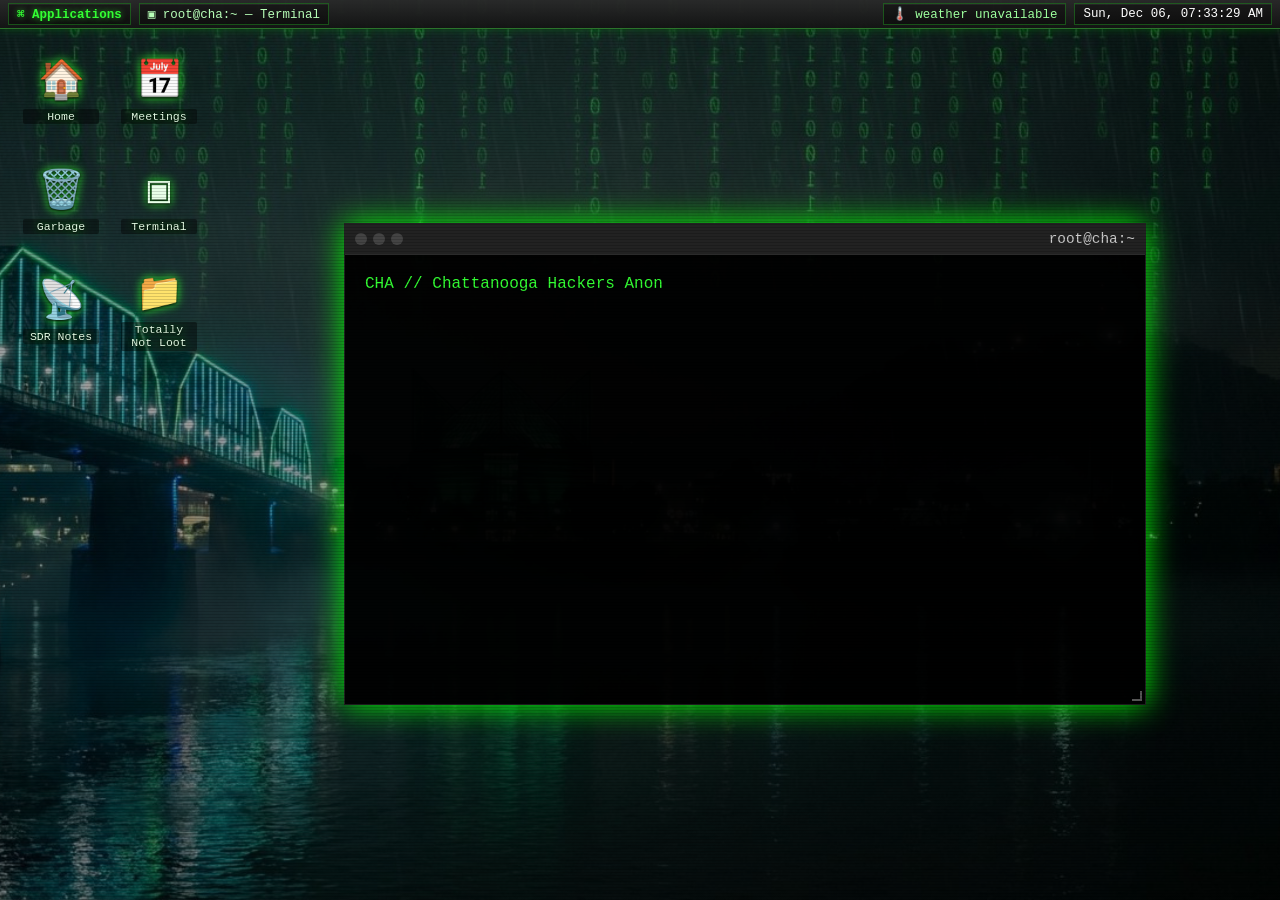
==== commit 59ee0246: "legacy improvements" ====
--- a/index.html
+++ b/index.html
@@ -244,7 +244,7 @@
         <div class="terminal-widget-bar">root@cha:~</div>
         <div class="terminal-widget-body">
           <span class="tw-prompt">$</span> For root shell, use a real computer.<br>
-          <span class="tw-prompt">$</span> Hack responsibly. Stay curious.<span class="tw-cursor">▊</span>
+          <span class="tw-prompt">$</span> We troll, because we care.<span class="tw-cursor">▊</span>
         </div>
       </div>
     </div>
--- a/d3skt0p.css
+++ b/d3skt0p.css
@@ -73,6 +73,109 @@
   line-height: 1.15;
   overflow-wrap: anywhere;
   background: rgba(0, 0, 0, 0.42);
+}
+
+/* Simple blank folder windows opened by desktop icons */
+.folder-window {
+  position: fixed;
+  width: 320px;
+  min-height: 210px;
+  border: 1px solid rgba(51, 255, 51, 0.72);
+  background: rgba(4, 10, 4, 0.94);
+  box-shadow: 0 0 24px rgba(51, 255, 51, 0.18), inset 0 0 16px rgba(51, 255, 51, 0.06);
+  color: #d8ffd8;
+  font-family: 'Courier New', Courier, monospace;
+  text-shadow: 0 0 8px rgba(51, 255, 51, 0.45);
+}
+
+.folder-window-titlebar {
+  height: 28px;
+  display: flex;
+  align-items: center;
+  justify-content: space-between;
+  gap: 10px;
+  padding: 0 8px 0 10px;
+  background: linear-gradient(to bottom, rgba(42, 42, 42, 0.96), rgba(18, 18, 18, 0.96));
+  border-bottom: 1px solid rgba(51, 255, 51, 0.38);
+  user-select: none;
+}
+
+.folder-window-title {
+  overflow: hidden;
+  text-overflow: ellipsis;
+  white-space: nowrap;
+  font-size: 0.82rem;
+}
+
+.folder-window-close {
+  width: 18px;
+  height: 18px;
+  border: 1px solid rgba(255, 80, 80, 0.75);
+  border-radius: 50%;
+  background: rgba(120, 0, 0, 0.78);
+  color: #ffd0d0;
+  cursor: pointer;
+  font-family: 'Courier New', Courier, monospace;
+  line-height: 14px;
+  padding: 0;
+}
+
+.folder-window-close:hover,
+.folder-window-close:focus {
+  outline: none;
+  background: rgba(255, 40, 40, 0.86);
+}
+
+.folder-window-body {
+  min-height: 180px;
+  display: grid;
+  place-content: center;
+  gap: 8px;
+  text-align: center;
+  color: #99ff99;
+}
+
+.folder-empty-icon {
+  font-size: 2.4rem;
+  opacity: 0.72;
+}
+
+.folder-empty-text {
+  font-size: 0.9rem;
+  opacity: 0.82;
+}
+
+.folder-entry-grid {
+  display: grid;
+  grid-template-columns: repeat(4, minmax(58px, 1fr));
+  gap: 14px 10px;
+  width: 100%;
+  padding: 18px;
+  box-sizing: border-box;
+}
+
+.folder-entry {
+  min-width: 0;
+  text-align: center;
+  user-select: none;
+  cursor: default;
+  opacity: 0.94;
+}
+
+.folder-entry-glyph {
+  display: block;
+  font-size: 1.7rem;
+  line-height: 1;
+  margin-bottom: 6px;
+  filter: drop-shadow(0 0 4px rgba(51, 255, 51, 0.32));
+}
+
+.folder-entry-name {
+  display: block;
+  overflow-wrap: anywhere;
+  font-size: 0.72rem;
+  line-height: 1.15;
+  color: #caffca;
 }
 
 /* ========================================
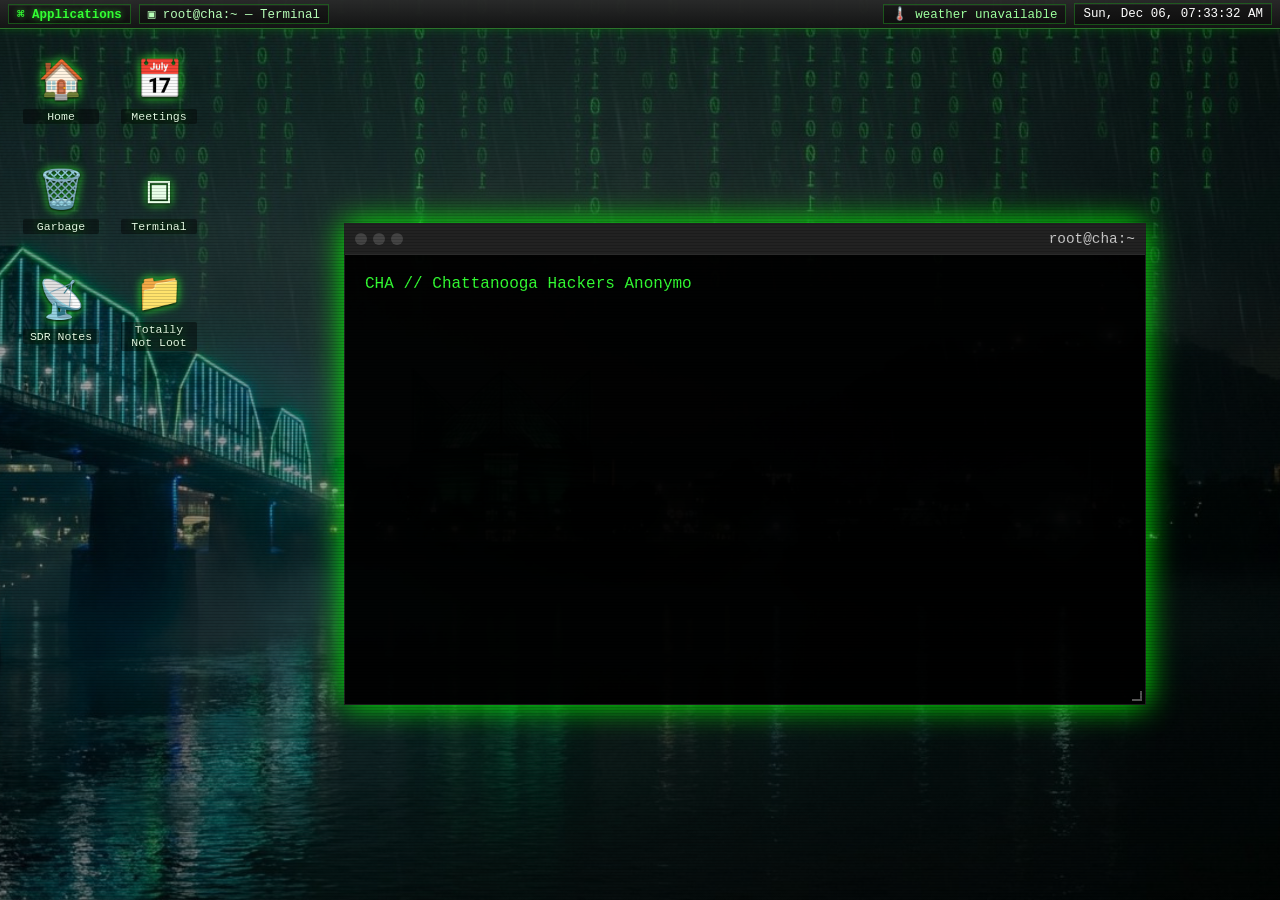
==== commit 773444e4: "Update Updating from code review and adding some functionality" ====
--- a/index.html
+++ b/index.html
@@ -93,8 +93,8 @@
 
   <!-- Screen Lock Overlay -->
   <div class="screen-lock-overlay" id="screenLockOverlay" aria-hidden="true">
-    <div class="screen-lock-box">
-      <div class="screen-lock-title">cha-terminal login</div>
+    <div class="screen-lock-box" role="dialog" aria-modal="true" aria-labelledby="screenLockTitle">
+      <div class="screen-lock-title" id="screenLockTitle">cha-terminal login</div>
       <form class="screen-lock-form" id="screenLockForm" autocomplete="off">
         <label class="screen-lock-label" for="screenLockUser">username</label>
         <input class="screen-lock-input" id="screenLockUser" type="text" value="root" readonly>
@@ -127,18 +127,18 @@
   </div>
 
   <!-- Taskbar Dock (shown when minimized) -->
-  <div class="taskbar-dock" id="taskbarDock">[ root@cha:~ ] — click to restore</div>
+  <button class="taskbar-dock" id="taskbarDock" type="button">[ root@cha:~ ] — click to restore</button>
 
   <!-- Desktop View -->
   <div class="desktop-view">
     <div class="desktop-icons" id="desktopIcons" aria-label="Desktop icons"></div>
     <div class="xfce-panel" role="toolbar" aria-label="Desktop top panel">
       <div class="xfce-panel-left">
-        <div class="xfce-menu-button" id="xfceMenuButton" tabindex="0">⌘ Applications</div>
-        <div class="xfce-task-button" id="xfceTaskButton" tabindex="0">▣ root@cha:~ — Terminal</div>
+        <button class="xfce-menu-button" id="xfceMenuButton" type="button" aria-haspopup="true" aria-expanded="false">⌘ Applications</button>
+        <button class="xfce-task-button" id="xfceTaskButton" type="button">▣ root@cha:~ — Terminal</button>
       </div>
       <div class="xfce-panel-right">
-        <div class="xfce-panel-item xfce-weather" id="xfceWeather">loading wx...</div>
+        <button class="xfce-panel-item xfce-weather" id="xfceWeather" type="button" aria-label="Weather status and alerts">loading wx...</button>
         <div class="xfce-panel-item xfce-clock" id="xfceClock">-- --- ---- --:--:--</div>
       </div>
     </div>
@@ -169,14 +169,14 @@
     <div class="window">
       <div class="title-bar">
         <div class="window-controls">
-          <div class="close"></div>
-          <div class="minimize"></div>
-          <div class="maximize"></div>
+          <button class="close" type="button" aria-label="Close terminal"></button>
+          <button class="minimize" type="button" aria-label="Minimize terminal"></button>
+          <button class="maximize" type="button" aria-label="Maximize terminal"></button>
         </div>
         <div>root@cha:~</div>
       </div>
       <div class="terminal">
-        <div class="terminal-content" id="terminalContent">
+        <div class="terminal-content" id="terminalContent" role="textbox" aria-label="Interactive CHA terminal. Type help for commands." aria-multiline="false" tabindex="0">
           <div class="prompt" id="promptLine">
             <span id="promptText">root@cha:~# </span><span class="cursor"></span>
           </div>
@@ -270,6 +270,7 @@
   </script>
 
   <!-- m41n JS - Only look if you are l33t -->
+  <script src="m33t1ng.js" defer></script>
   <script src="k3rn3l.js" defer></script>
 
 
--- a/c0r3.css
+++ b/c0r3.css
@@ -21,3 +21,14 @@
   height: 1px;
   overflow: hidden;
 }
+
+@media (prefers-reduced-motion: reduce) {
+  *,
+  *::before,
+  *::after {
+    scroll-behavior: auto !important;
+    animation-duration: 0.01ms !important;
+    animation-iteration-count: 1 !important;
+    transition-duration: 0.01ms !important;
+  }
+}
--- a/d3skt0p.css
+++ b/d3skt0p.css
@@ -54,6 +54,12 @@
   outline: none;
 }
 
+.desktop-icon:focus-visible {
+  border-color: #ffff00;
+  outline: 2px solid #ffff00;
+  outline-offset: 2px;
+}
+
 /* Large emoji glyph above icon label */
 .desktop-icon-glyph {
   display: block;
@@ -221,6 +227,13 @@
   box-shadow: inset 0 1px 0 rgba(255, 255, 255, 0.06);
   padding: 0 8px;
   white-space: nowrap;
+  font: inherit;
+}
+
+.xfce-menu-button,
+.xfce-task-button,
+.xfce-weather {
+  appearance: none;
 }
 
 /* Applications menu button — bold green with glow */
@@ -248,6 +261,15 @@
   cursor: pointer;
 }
 
+.xfce-menu-button:focus-visible,
+.xfce-task-button:focus-visible,
+.xfce-weather:focus-visible,
+.xfce-menu-item:focus-visible,
+.folder-window-close:focus-visible {
+  outline: 2px solid #ffff00;
+  outline-offset: 2px;
+}
+
 /* Minimized task — dashed border, dimmed */
 .xfce-task-button.minimized-task {
   color: #777;
@@ -264,6 +286,7 @@
    ======================================== */
 .xfce-weather {
   color: #9dff9d;
+  cursor: pointer;
 }
 
 /* Active weather alert state — yellow pulsing glow */
--- a/w1nd0w.css
+++ b/w1nd0w.css
@@ -44,9 +44,12 @@
 }
 
 /* Base circle for all three buttons */
-.window-controls div {
+.window-controls button {
   width: 12px;
   height: 12px;
+  min-width: 12px;
+  padding: 0;
+  border: 0;
   border-radius: 50%;
   background-color: #444;
   cursor: pointer;
@@ -54,9 +57,14 @@
   transition: all 0.2s ease;
 }
 
-.window-controls div:hover {
+.window-controls button:hover {
   transform: scale(1.1);
   box-shadow: 0 0 8px rgba(255, 255, 255, 0.3);
+}
+
+.window-controls button:focus-visible {
+  outline: 2px solid #ffff00;
+  outline-offset: 3px;
 }
 
 /* Close button (red) — shows × on hover */
@@ -168,6 +176,11 @@
   box-shadow: 0 0 25px rgba(0, 255, 0, 0.5);
 }
 
+.taskbar-dock:focus-visible {
+  outline: 2px solid #ffff00;
+  outline-offset: 3px;
+}
+
 @keyframes taskbar-pulse {
   0%, 100% { box-shadow: 0 0 15px rgba(0, 255, 0, 0.3); }
   50% { box-shadow: 0 0 25px rgba(0, 255, 0, 0.6); }
--- a/t3rm.css
+++ b/t3rm.css
@@ -27,6 +27,10 @@
   word-wrap: break-word;
   display: flex;
   flex-direction: column;
+}
+
+.terminal-content:focus {
+  outline: none;
 }
 
 /* ---------- Command prompt ---------- */
--- a/m0b1l3.css
+++ b/m0b1l3.css
@@ -30,6 +30,12 @@
   z-index: 0;
 }
 
+.android-app:focus-visible {
+  outline: 3px solid #ffff00;
+  outline-offset: 5px;
+  border-radius: 14px;
+}
+
 /* ---------- Android Status Bar ---------- */
 .android-status-bar {
   display: flex;
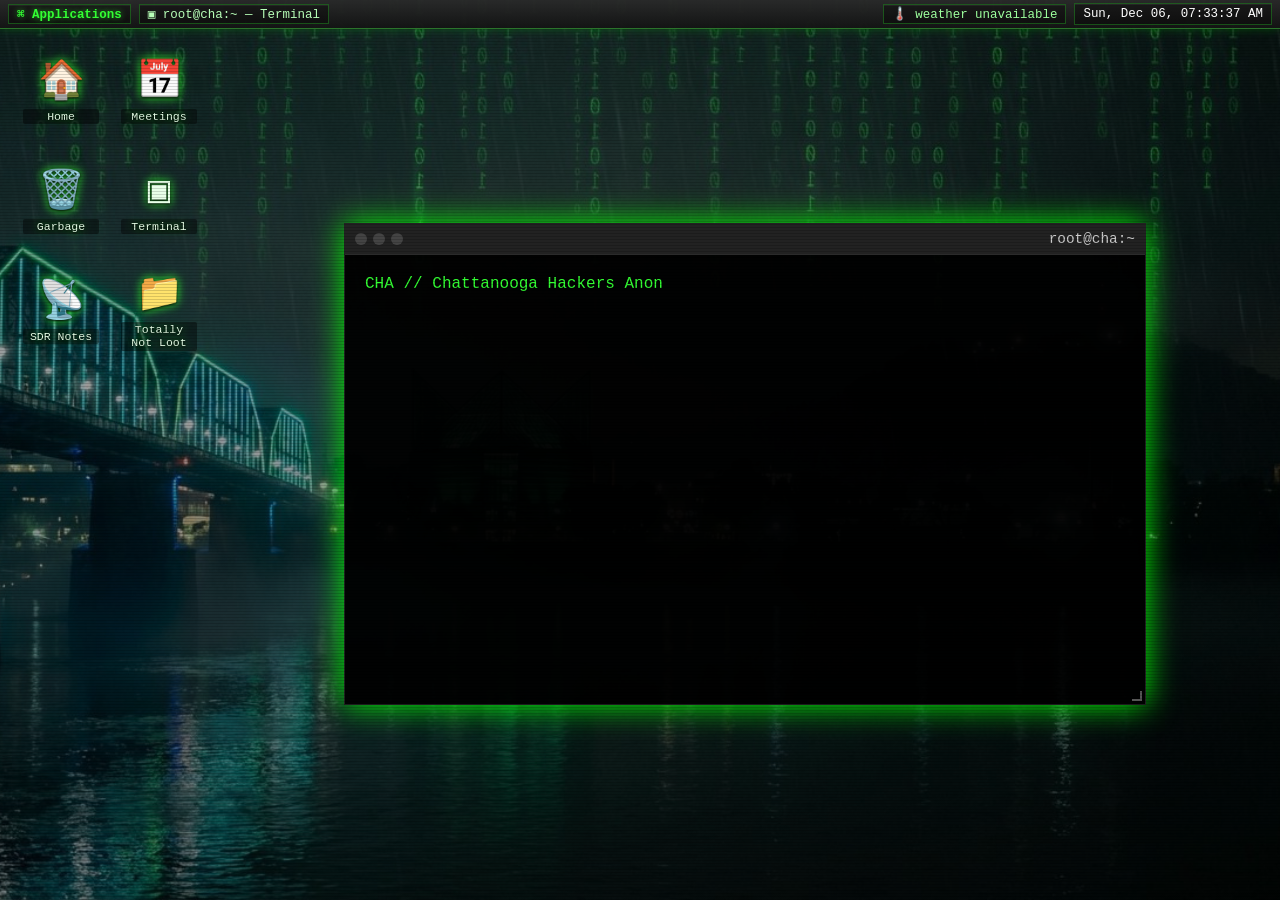
==== commit 3e6631b6: "i'm a snake" ====
--- a/index.html
+++ b/index.html
@@ -128,6 +128,7 @@
 
   <!-- Taskbar Dock (shown when minimized) -->
   <button class="taskbar-dock" id="taskbarDock" type="button">[ root@cha:~ ] — click to restore</button>
+  <button class="taskbar-dock snake-taskbar-dock" id="snakeTaskbarDock" type="button">[ python3 cha_snake.py ] — click to restore</button>
 
   <!-- Desktop View -->
   <div class="desktop-view">
@@ -155,6 +156,7 @@
       </div>
       <div class="xfce-menu-section">
         <div class="xfce-menu-label">Utilities</div>
+        <button class="xfce-menu-item" data-action="snake"><span class="xfce-menu-icon">🐍</span> CHA Snake</button>
         <button class="xfce-menu-item" data-action="lights-on"><span class="xfce-menu-icon">☀</span> Light Mode</button>
         <button class="xfce-menu-item" data-action="lights-off"><span class="xfce-menu-icon">☾</span> Dark Mode</button>
         <button class="xfce-menu-item" data-action="weather"><span class="xfce-menu-icon">☁</span> Refresh Weather</button>
@@ -184,6 +186,76 @@
       </div>
       <div class="resize-handle" id="resizeHandle"></div>
     </div>
+
+    <section class="snake-window python-app-window" id="snakeWindow" role="dialog" aria-modal="false" aria-labelledby="snakeWindowTitle" hidden>
+      <div class="snake-window-titlebar" id="snakeWindowTitleBar">
+        <div class="snake-window-controls">
+          <button class="snake-window-close" id="snakeWindowClose" type="button" aria-label="Close CHA Snake"></button>
+          <button class="snake-window-minimize" id="snakeWindowMinimize" type="button" aria-label="Minimize CHA Snake"></button>
+          <button class="snake-window-maximize" id="snakeWindowMaximize" type="button" aria-label="Maximize CHA Snake"></button>
+        </div>
+        <div class="snake-window-title" id="snakeWindowTitle">🐍 cha_snake.py — Python 3 / Tkinter</div>
+      </div>
+      <div class="snake-window-body">
+        <nav class="python-menu-bar" aria-label="CHA Snake application menu">
+          <details class="python-menu">
+            <summary>File</summary>
+            <div class="python-menu-popup">
+              <button type="button" data-snake-action="new">New Game <span>Ctrl+N</span></button>
+              <div class="python-menu-separator"></div>
+              <button type="button" data-snake-action="exit">Exit <span>Ctrl+Q</span></button>
+            </div>
+          </details>
+          <details class="python-menu">
+            <summary>Game</summary>
+            <div class="python-menu-popup">
+              <button type="button" data-snake-action="pause">Pause / Resume <span>P</span></button>
+              <button type="button" data-snake-action="restart">Restart <span>R</span></button>
+            </div>
+          </details>
+          <details class="python-menu">
+            <summary>Help</summary>
+            <div class="python-menu-popup">
+              <button type="button" data-snake-action="controls">Keyboard Controls</button>
+              <button type="button" data-snake-action="about">About CHA Snake</button>
+            </div>
+          </details>
+        </nav>
+
+        <div class="python-app-content">
+          <header class="python-app-header">
+            <div class="python-logo" aria-hidden="true"><span>Py</span></div>
+            <div>
+              <h2>CHA Snake</h2>
+              <p>cha_snake.py · tkinter.ttk</p>
+            </div>
+          </header>
+
+          <div class="python-stats" aria-label="Current game statistics">
+            <div><span class="python-stat-label">Score</span><output id="snakeScoreValue">0000</output></div>
+            <div><span class="python-stat-label">High Score</span><output id="snakeHighScoreValue">0000</output></div>
+            <div><span class="python-stat-label">Speed</span><output id="snakeSpeedValue">1x</output></div>
+            <div><span class="python-stat-label">State</span><output id="snakeStateValue" aria-live="polite">Ready</output></div>
+          </div>
+
+          <fieldset class="python-canvas-frame">
+            <legend>Packet Grid Canvas</legend>
+            <pre class="snake-board" id="snakeBoard" tabindex="0" aria-label="CHA Snake game board. Use arrow keys or WASD to move, P to pause, R to restart, and Q or Escape to close."></pre>
+          </fieldset>
+
+          <div class="snake-game-controls" aria-label="CHA Snake game controls">
+            <button class="ttk-button" id="snakePauseButton" type="button">⏸ Pause</button>
+            <button class="ttk-button primary" id="snakeRestartButton" type="button">↻ New Game</button>
+          </div>
+
+          <div class="python-hint-panel" id="snakeHintPanel" aria-live="polite">
+            Collect packet data without hitting the firewall or your own process.
+          </div>
+          <div class="snake-window-help">Arrow keys / WASD to move · P to pause · R to restart</div>
+        </div>
+        <div class="python-status-bar" id="snakeStatusBar">Ready · Python 3 · Tkinter event loop active</div>
+      </div>
+    </section>
   </div>
 
   <!-- Mobile View — Android-style phone UI -->
--- a/w1nd0w.css
+++ b/w1nd0w.css
@@ -181,6 +181,10 @@
   outline-offset: 3px;
 }
 
+.snake-taskbar-dock {
+  bottom: 52px;
+}
+
 @keyframes taskbar-pulse {
   0%, 100% { box-shadow: 0 0 15px rgba(0, 255, 0, 0.3); }
   50% { box-shadow: 0 0 25px rgba(0, 255, 0, 0.6); }
@@ -207,3 +211,400 @@
   border-right: 2px solid #555;
   border-bottom: 2px solid #555;
 }
+
+/* ---------- CHA Snake popout ---------- */
+.snake-window {
+  position: fixed;
+  width: min(680px, calc(100vw - 32px));
+  max-height: calc(100vh - 28px);
+  box-sizing: border-box;
+  display: flex;
+  flex-direction: column;
+  border: 1px solid #202020;
+  background: #d9d9d9;
+  color: #111;
+  box-shadow: 5px 7px 24px rgba(0, 0, 0, 0.62);
+  font-family: TkDefaultFont, 'Segoe UI', Tahoma, sans-serif;
+  user-select: none;
+}
+
+.snake-window[hidden] {
+  display: none;
+}
+
+.snake-window-titlebar {
+  min-height: 31px;
+  display: flex;
+  align-items: center;
+  gap: 12px;
+  padding: 0 10px;
+  border-bottom: 1px solid #111;
+  background: linear-gradient(#3e4650, #252b31);
+  color: #fff;
+  cursor: grab;
+}
+
+.snake-window-titlebar:active {
+  cursor: grabbing;
+}
+
+.snake-window-controls {
+  display: flex;
+  gap: 6px;
+}
+
+.snake-window-controls button {
+  width: 12px;
+  height: 12px;
+  min-width: 12px;
+  padding: 0;
+  border: 0;
+  border-radius: 50%;
+  cursor: pointer;
+}
+
+.snake-window-close { background: #ff5f57; }
+.snake-window-minimize { background: #ffbd30; }
+.snake-window-maximize { background: #28c940; }
+
+.snake-window-controls button:focus-visible {
+  outline: 2px solid #ffff00;
+  outline-offset: 3px;
+}
+
+.snake-window-title {
+  flex: 1;
+  overflow: hidden;
+  text-align: center;
+  text-overflow: ellipsis;
+  white-space: nowrap;
+  font-size: 0.82rem;
+  font-weight: 600;
+  text-shadow: 0 1px #000;
+}
+
+.snake-window-body {
+  display: flex;
+  flex: 1;
+  min-height: 0;
+  flex-direction: column;
+  background: #d9d9d9;
+  overflow: visible;
+}
+
+.python-menu-bar {
+  min-height: 27px;
+  display: flex;
+  align-items: stretch;
+  padding: 1px 4px;
+  border-top: 1px solid #f7f7f7;
+  border-bottom: 1px solid #8d8d8d;
+  background: #d9d9d9;
+  color: #111;
+  font-size: 0.78rem;
+}
+
+.python-menu {
+  position: relative;
+}
+
+.python-menu summary {
+  height: 25px;
+  box-sizing: border-box;
+  display: flex;
+  align-items: center;
+  padding: 0 9px;
+  list-style: none;
+  cursor: default;
+}
+
+.python-menu summary::-webkit-details-marker {
+  display: none;
+}
+
+.python-menu summary:hover,
+.python-menu[open] summary {
+  background: #316ac5;
+  color: #fff;
+}
+
+.python-menu summary:focus-visible {
+  outline: 1px dotted #111;
+  outline-offset: -3px;
+}
+
+.python-menu-popup {
+  position: absolute;
+  z-index: 4;
+  top: 25px;
+  left: 0;
+  min-width: 215px;
+  padding: 3px;
+  border: 1px solid #555;
+  border-top-color: #f8f8f8;
+  border-left-color: #f8f8f8;
+  background: #ececec;
+  box-shadow: 2px 3px 6px rgba(0, 0, 0, 0.35);
+}
+
+.python-menu-popup button {
+  width: 100%;
+  display: flex;
+  justify-content: space-between;
+  gap: 18px;
+  padding: 5px 18px 5px 22px;
+  border: 0;
+  background: transparent;
+  color: #111;
+  font: inherit;
+  text-align: left;
+  white-space: nowrap;
+  cursor: default;
+}
+
+.python-menu-popup button:hover,
+.python-menu-popup button:focus-visible {
+  outline: none;
+  background: #316ac5;
+  color: #fff;
+}
+
+.python-menu-popup button span {
+  margin-left: auto;
+  color: inherit;
+  opacity: 0.78;
+}
+
+.python-menu-separator {
+  height: 2px;
+  margin: 3px 2px;
+  border-top: 1px solid #9d9d9d;
+  border-bottom: 1px solid #fff;
+}
+
+.python-app-content {
+  flex: 1;
+  min-height: 0;
+  padding: 14px 16px 12px;
+  overflow: auto;
+}
+
+.python-app-header {
+  display: flex;
+  align-items: center;
+  gap: 12px;
+  margin-bottom: 12px;
+}
+
+.python-app-header h2 {
+  margin: 0 0 2px;
+  color: #202020;
+  font-size: 1.05rem;
+  font-weight: 600;
+}
+
+.python-app-header p {
+  margin: 0;
+  color: #555;
+  font: 0.72rem Consolas, 'Courier New', monospace;
+}
+
+.python-logo {
+  width: 42px;
+  height: 42px;
+  display: grid;
+  place-items: center;
+  border: 1px solid #777;
+  border-radius: 8px;
+  background: linear-gradient(135deg, #3776ab 0 50%, #ffd343 50% 100%);
+  box-shadow: inset 1px 1px rgba(255, 255, 255, 0.7), inset -1px -1px rgba(0, 0, 0, 0.3);
+  color: #fff;
+  font: bold 0.72rem Consolas, monospace;
+  text-shadow: 0 1px 2px #000;
+}
+
+.python-stats {
+  display: grid;
+  grid-template-columns: repeat(4, minmax(0, 1fr));
+  gap: 8px;
+  margin-bottom: 12px;
+}
+
+.python-stats > div {
+  min-width: 0;
+  padding: 6px 8px;
+  border: 1px solid #7b7b7b;
+  border-right-color: #fff;
+  border-bottom-color: #fff;
+  background: #c8c8c8;
+}
+
+.python-stat-label {
+  display: block;
+  margin-bottom: 3px;
+  color: #444;
+  font-size: 0.65rem;
+  text-transform: uppercase;
+}
+
+.python-stats output {
+  display: block;
+  overflow: hidden;
+  color: #111;
+  font: bold 0.88rem Consolas, 'Courier New', monospace;
+  text-overflow: ellipsis;
+  white-space: nowrap;
+}
+
+.python-canvas-frame {
+  margin: 0;
+  padding: 7px 9px 9px;
+  border: 2px groove #f2f2f2;
+  min-width: 0;
+}
+
+.python-canvas-frame legend {
+  padding: 0 5px;
+  color: #333;
+  font-size: 0.72rem;
+}
+
+.snake-board {
+  width: 100%;
+  min-width: 0;
+  box-sizing: border-box;
+  margin: 0;
+  padding: 12px;
+  border: 2px solid #777;
+  border-top-color: #333;
+  border-left-color: #333;
+  background: #101510;
+  color: #7cff72;
+  font: 0.9rem/1.22 Consolas, 'Courier New', monospace;
+  text-align: center;
+  white-space: pre;
+  text-shadow: 0 0 5px rgba(93, 255, 84, 0.5);
+  user-select: none;
+  overflow-x: auto;
+}
+
+.snake-board:focus {
+  outline: 2px solid #316ac5;
+  outline-offset: 2px;
+}
+
+.snake-game-controls {
+  display: flex;
+  justify-content: flex-end;
+  gap: 10px;
+  margin-top: 12px;
+}
+
+.ttk-button {
+  min-width: 108px;
+  padding: 6px 14px;
+  border: 1px solid #777;
+  border-top-color: #fff;
+  border-left-color: #fff;
+  border-radius: 2px;
+  background: linear-gradient(#f7f7f7, #d5d5d5);
+  color: #111;
+  font: 0.78rem 'Segoe UI', Tahoma, sans-serif;
+  box-shadow: 1px 1px #777;
+  cursor: default;
+}
+
+.ttk-button:hover:not(:disabled) {
+  background: linear-gradient(#fff, #e8e8e8);
+}
+
+.ttk-button:active:not(:disabled) {
+  border-color: #777;
+  border-right-color: #fff;
+  border-bottom-color: #fff;
+  background: #d0d0d0;
+  box-shadow: none;
+  transform: translate(1px, 1px);
+}
+
+.ttk-button.primary {
+  border-color: #315f8b;
+  background: linear-gradient(#5b9bd5, #3475ad);
+  color: #fff;
+  text-shadow: 0 1px #17436a;
+}
+
+.ttk-button.primary:hover:not(:disabled) {
+  background: linear-gradient(#6eabe0, #4084bd);
+}
+
+.ttk-button:disabled {
+  color: #888;
+  text-shadow: 1px 1px #fff;
+}
+
+.ttk-button:focus-visible {
+  outline: 2px solid #316ac5;
+  outline-offset: 2px;
+}
+
+.python-hint-panel {
+  min-height: 18px;
+  margin-top: 12px;
+  padding: 7px 9px;
+  border: 1px solid #8a8a8a;
+  border-right-color: #fff;
+  border-bottom-color: #fff;
+  background: #efefef;
+  color: #333;
+  font-size: 0.72rem;
+}
+
+.snake-window-help {
+  margin-top: 7px;
+  color: #555;
+  font-size: 0.68rem;
+  text-align: right;
+}
+
+.python-status-bar {
+  min-height: 23px;
+  box-sizing: border-box;
+  padding: 4px 7px;
+  border-top: 1px solid #8a8a8a;
+  border-left: 1px solid #8a8a8a;
+  background: #d9d9d9;
+  color: #333;
+  font-size: 0.68rem;
+}
+
+.snake-window.minimized {
+  transform: scale(0.05) translateY(100vh);
+  opacity: 0;
+  pointer-events: none;
+  transition: all 0.4s cubic-bezier(0.4, 0, 0.2, 1);
+}
+
+.snake-window.maximized {
+  width: 100vw;
+  height: calc(100vh - 28px);
+  left: 0 !important;
+  top: 28px !important;
+  transition: all 0.3s ease;
+}
+
+.snake-window.maximized .snake-window-body {
+  flex: 1;
+}
+
+.snake-window.maximized .python-app-content {
+  width: min(760px, calc(100vw - 40px));
+  box-sizing: border-box;
+  align-self: center;
+}
+
+@media (max-width: 860px) {
+  .python-stats {
+    grid-template-columns: repeat(2, minmax(0, 1fr));
+  }
+}
--- a/th3m3.css
+++ b/th3m3.css
@@ -17,6 +17,61 @@
   background-color: rgba(255, 255, 255, 0.97);
   box-shadow: 0 4px 30px rgba(0,0,0,0.3);
   border: 1px solid #ccc;
+}
+
+body.lights-on .snake-window {
+  background-color: #d9d9d9;
+  color: #111;
+  border-color: #202020;
+  box-shadow: 0 4px 30px rgba(0, 0, 0, 0.3);
+}
+
+body.lights-on .snake-window-titlebar {
+  background: linear-gradient(#3e4650, #252b31);
+  color: #fff;
+}
+
+body.lights-on .snake-window-help {
+  color: #555;
+}
+
+body.lights-on .snake-board {
+  background: #101510;
+  color: #7cff72;
+  border-color: #777;
+  border-top-color: #333;
+  border-left-color: #333;
+  text-shadow: 0 0 5px rgba(93, 255, 84, 0.5);
+}
+
+body.lights-on .python-app-header h2,
+body.lights-on .python-stats output,
+body.lights-on .python-menu-popup button {
+  color: #111;
+  text-shadow: none;
+}
+
+body.lights-on .python-menu-popup button:hover,
+body.lights-on .python-menu-popup button:focus-visible {
+  color: #fff;
+}
+
+body.lights-on .ttk-button.primary {
+  color: #fff;
+  background: linear-gradient(#5b9bd5, #3475ad);
+  text-shadow: 0 1px #17436a;
+}
+
+body.lights-on .ttk-button.primary:hover:not(:disabled) {
+  background: linear-gradient(#6eabe0, #4084bd);
+}
+
+body.lights-on .python-app-content,
+body.lights-on .python-menu-bar,
+body.lights-on .python-status-bar,
+body.lights-on .snake-window-body {
+  color: #111;
+  text-shadow: none;
 }
 
 /* Terminal text — dark on light */
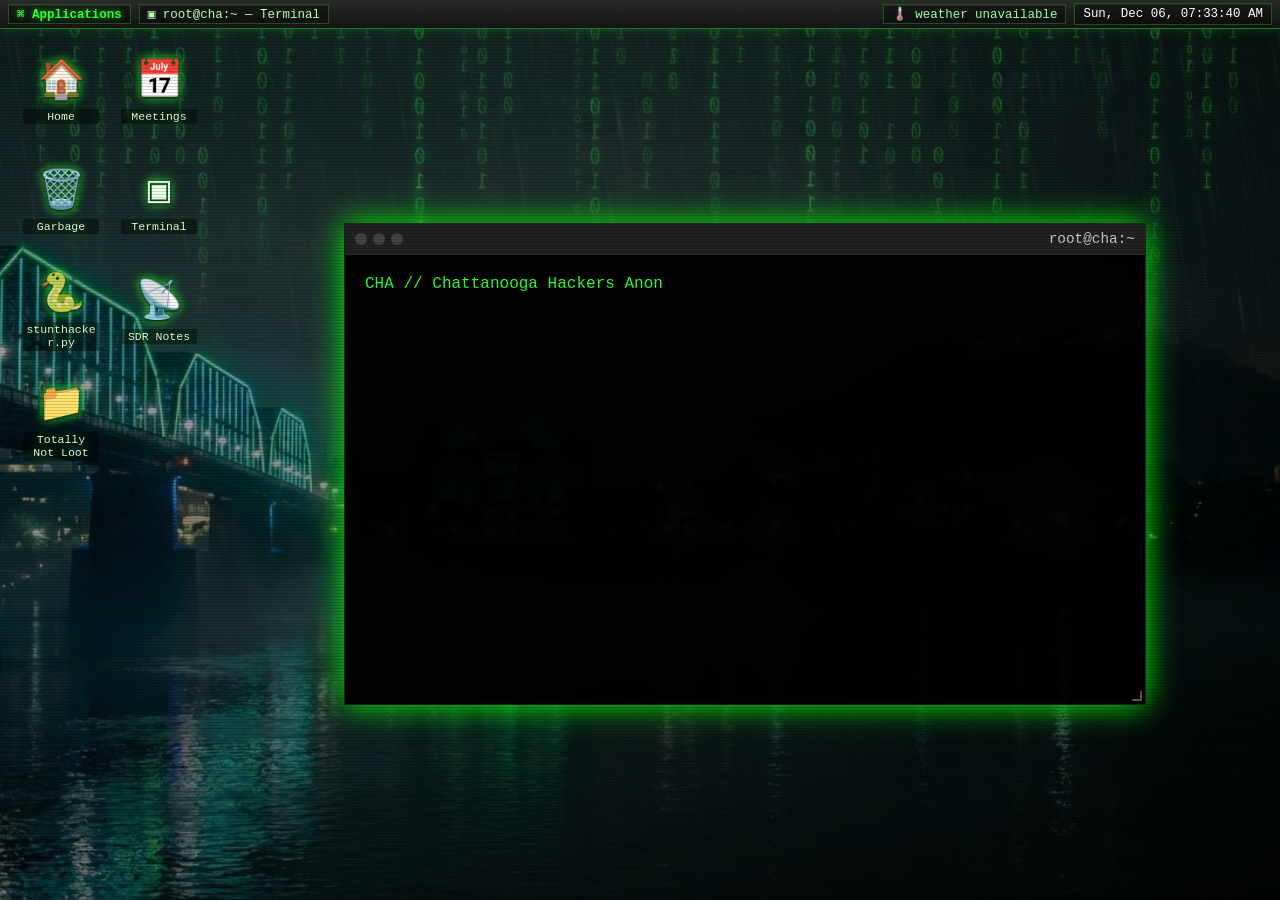
==== commit 5827ce3a: "l33t H4ck3r m0d3" ====
--- a/index.html
+++ b/index.html
@@ -157,6 +157,7 @@
       <div class="xfce-menu-section">
         <div class="xfce-menu-label">Utilities</div>
         <button class="xfce-menu-item" data-action="snake"><span class="xfce-menu-icon">🐍</span> CHA Snake</button>
+        <button class="xfce-menu-item" data-action="stunt-hacker"><span class="xfce-menu-icon">⌨</span> Stunt Hacker</button>
         <button class="xfce-menu-item" data-action="lights-on"><span class="xfce-menu-icon">☀</span> Light Mode</button>
         <button class="xfce-menu-item" data-action="lights-off"><span class="xfce-menu-icon">☾</span> Dark Mode</button>
         <button class="xfce-menu-item" data-action="weather"><span class="xfce-menu-icon">☁</span> Refresh Weather</button>
--- a/t3rm.css
+++ b/t3rm.css
@@ -31,6 +31,234 @@
 
 .terminal-content:focus {
   outline: none;
+}
+
+/* ---------- Interactive top / htop process monitor ---------- */
+.process-monitor {
+  width: 100%;
+  min-width: max-content;
+  box-sizing: border-box;
+  color: #d8ffd8;
+  background: #000;
+  font-family: 'Courier New', Courier, monospace;
+  font-size: 0.78rem;
+  line-height: 1.3;
+  white-space: pre;
+  text-shadow: none;
+}
+
+.process-monitor-summary,
+.process-monitor-table,
+.process-monitor-help {
+  white-space: pre;
+}
+
+.process-monitor-table {
+  margin-top: 8px;
+}
+
+.process-monitor-table-header {
+  color: #001700;
+  background: #33ff33;
+  font-weight: bold;
+}
+
+.process-monitor-row {
+  min-height: 1.3em;
+}
+
+.process-monitor-row:nth-child(even) {
+  color: #aaffaa;
+}
+
+.process-monitor-row.selected {
+  color: #001700;
+  background: #66ffff;
+}
+
+.process-monitor-footer {
+  position: sticky;
+  bottom: -20px;
+  margin-top: 8px;
+  padding: 2px 4px;
+  color: #001700;
+  background: #b7ffb7;
+  font-weight: bold;
+}
+
+.process-monitor-heading {
+  display: flex;
+  align-items: baseline;
+  gap: 8px;
+  color: #eaffea;
+  background: #003b3b;
+}
+
+.process-monitor-host {
+  padding: 1px 5px;
+  color: #001717;
+  background: #66ffff;
+  font-weight: bold;
+}
+
+.process-monitor-heading-detail {
+  color: #b7ffff;
+}
+
+.process-monitor-meter {
+  display: flex;
+  white-space: pre;
+}
+
+.process-monitor-meter-label {
+  color: #66ffff;
+  font-weight: bold;
+}
+
+.process-monitor-cpu-bar {
+  color: #33ff33;
+  background: rgba(51, 255, 51, 0.12);
+}
+
+.process-monitor-memory-bar {
+  color: #ffff55;
+  background: rgba(255, 255, 85, 0.12);
+}
+
+.process-monitor-swap-bar {
+  color: #ff66ff;
+}
+
+.process-monitor-meter-empty {
+  background: #071307;
+}
+
+.process-monitor-memory-detail {
+  color: #ffff99;
+}
+
+.process-monitor-htop-table {
+  margin-top: 4px;
+}
+
+.process-monitor-htop-footer {
+  display: flex;
+  gap: 8px;
+  padding: 0;
+  background: #001717;
+}
+
+.process-monitor-htop-footer > span {
+  display: inline-flex;
+}
+
+.process-monitor-function-key {
+  padding: 1px 3px;
+  color: #001717;
+  background: #66ffff;
+}
+
+.process-monitor-function-label {
+  padding: 1px 4px;
+  color: #eaffea;
+  background: #005555;
+}
+
+.process-monitor-help {
+  min-width: 42em;
+  padding: 12px;
+  border: 1px solid #66ffff;
+  color: #eaffea;
+  background: #001717;
+  box-shadow: inset 0 0 18px rgba(102, 255, 255, 0.12);
+}
+
+/* ---------- stunthacker.py browser emulator ---------- */
+.hacker-scroll {
+  position: relative;
+  width: 100%;
+  min-width: max-content;
+  box-sizing: border-box;
+  padding-bottom: 24px;
+  background: #000;
+  font-family: 'Courier New', Courier, monospace;
+  font-size: 0.78rem;
+  line-height: 1.32;
+  white-space: pre;
+  text-shadow: none;
+}
+
+.hacker-scroll-banner {
+  margin-bottom: 8px;
+  font-weight: bold;
+}
+
+.hacker-scroll-stream {
+  min-height: 12em;
+}
+
+.hacker-scroll-line {
+  min-height: 1.32em;
+}
+
+.hacker-scroll-controls {
+  position: sticky;
+  bottom: -20px;
+  z-index: 2;
+  margin-top: 8px;
+  padding: 3px 6px;
+  border-top: 1px solid currentColor;
+  background: #081008;
+  font-weight: bold;
+}
+
+.hacker-scroll-help {
+  margin: 8px 0;
+  padding: 10px 12px;
+  border: 1px solid currentColor;
+  background: rgba(0, 0, 0, 0.96);
+  color: inherit;
+  white-space: pre;
+}
+
+.hacker-scroll-matrix {
+  color: #00ff5f;
+}
+
+.hacker-scroll-matrix .hacker-scroll-secondary { color: #5fff87; }
+.hacker-scroll-matrix .hacker-scroll-accent { color: #87ff5f; font-weight: bold; }
+.hacker-scroll-matrix .hacker-scroll-warn { color: #ffff00; }
+.hacker-scroll-matrix .hacker-scroll-error { color: #ff3333; }
+.hacker-scroll-matrix .hacker-scroll-muted { color: #666; }
+.hacker-scroll-matrix .hacker-scroll-controls { background: #061306; }
+
+.hacker-scroll-cyber {
+  color: #00ffff;
+}
+
+.hacker-scroll-cyber .hacker-scroll-secondary { color: #00d7ff; }
+.hacker-scroll-cyber .hacker-scroll-accent { color: #ff00ff; font-weight: bold; }
+.hacker-scroll-cyber .hacker-scroll-warn { color: #ffaf00; }
+.hacker-scroll-cyber .hacker-scroll-error { color: #ff3333; }
+.hacker-scroll-cyber .hacker-scroll-muted { color: #777; }
+.hacker-scroll-cyber .hacker-scroll-controls { background: #001319; }
+
+.hacker-scroll-amber {
+  color: #ffaf00;
+}
+
+.hacker-scroll-amber .hacker-scroll-secondary { color: #ffd700; }
+.hacker-scroll-amber .hacker-scroll-accent { color: #ff8700; font-weight: bold; }
+.hacker-scroll-amber .hacker-scroll-warn { color: #ffff00; }
+.hacker-scroll-amber .hacker-scroll-error { color: #ff3333; }
+.hacker-scroll-amber .hacker-scroll-muted { color: #777; }
+.hacker-scroll-amber .hacker-scroll-controls { background: #1a1000; }
+
+.hacker-scroll-no-color,
+.hacker-scroll-no-color .hacker-scroll-line,
+.hacker-scroll-no-color .hacker-scroll-banner,
+.hacker-scroll-no-color .hacker-scroll-controls {
+  color: #d8d8d8;
 }
 
 /* ---------- Command prompt ---------- */
--- a/th3m3.css
+++ b/th3m3.css
@@ -91,6 +91,12 @@
   color: #111;
 }
 
+body.lights-on .process-monitor,
+body.lights-on .hacker-scroll {
+  color: #d8ffd8;
+  background: #000;
+}
+
 /* Cursor — dark block */
 body.lights-on .cursor {
   background-color: #111;
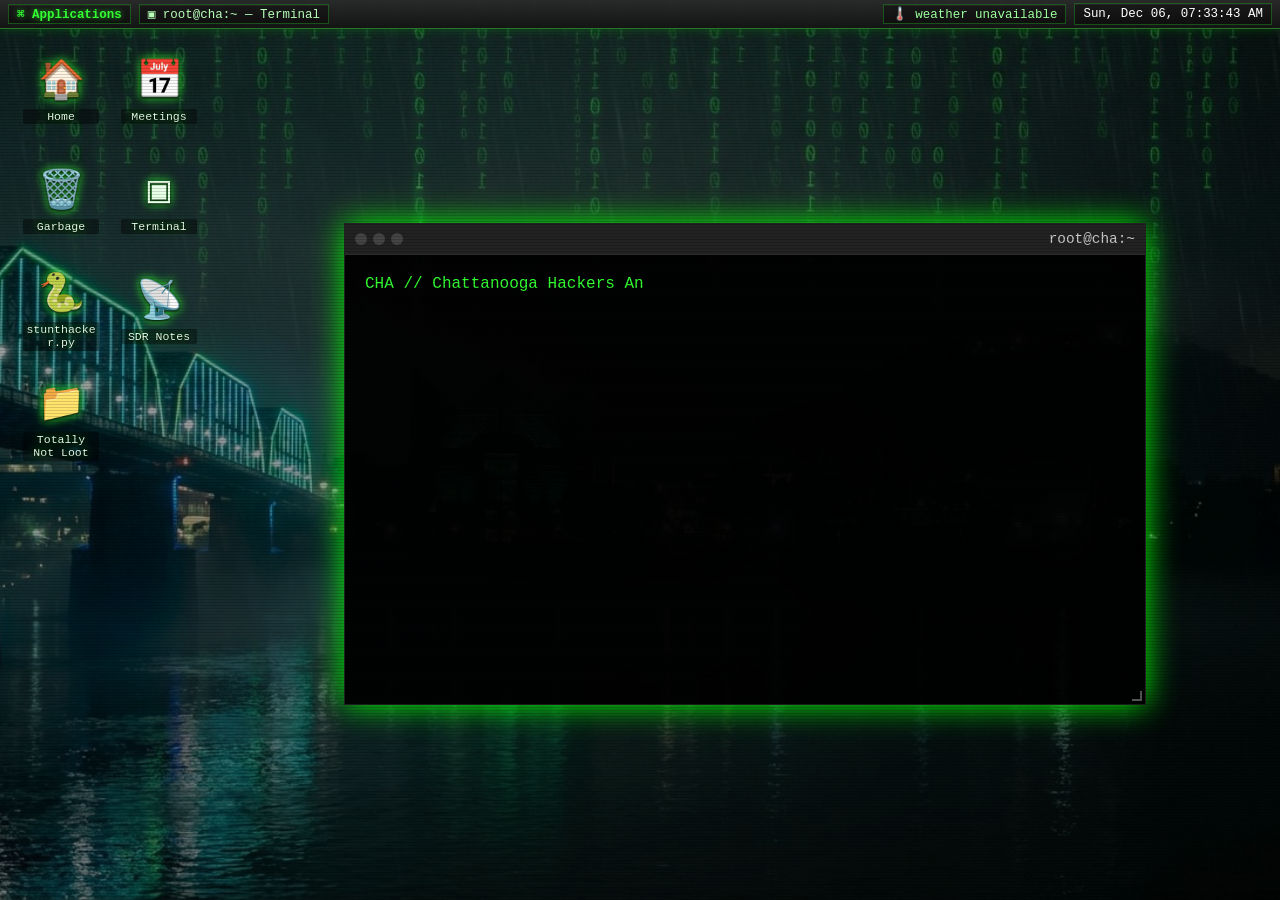
==== commit c01e8381: "SEO Update" ====
--- a/index.html
+++ b/index.html
@@ -3,9 +3,9 @@
 <head>
   <meta charset="UTF-8" />
   <meta name="viewport" content="width=device-width, initial-scale=1.0"/>
-  <title>Chattanooga Hackers Anonymous (CHA) | Ethical Hacking & Cybersecurity Meetup</title>
-  <meta name="description" content="Join Chattanooga's premier ethical hacking collective. CHA (Chattanooga Hackers Anonymous) hosts cybersecurity meetups, training, and other security events in Tennessee.">
-  <meta name="keywords" content="Chattanooga hackers, Nooga hackers, ethical hacking, cybersecurity meetup, infosec, hacker collective, penetration testing, Information Security, CHA, Tennessee cybersecurity, Nooga infosec community, cyber meetup, red team, blue team">
+  <title>Chattanooga Cybersecurity &amp; Ethical Hacking Meetup | CHA</title>
+  <meta name="description" content="Join Chattanooga Hackers Anonymous for monthly cybersecurity meetups on ethical hacking, Linux, CTFs, networking, privacy, hardware, and AI security.">
+  <meta name="keywords" content="Chattanooga cybersecurity meetup, Chattanooga technology meetup, ethical hacking Chattanooga, information security, infosec, NoogaHackers, CHA, DC423, Linux, networking, CTF, reverse engineering, digital forensics, hardware hacking, SDR, cloud security, AI security, privacy, open source, penetration testing, red team, blue team">
   <meta name="author" content="Chattanooga Hackers Anonymous">
   <meta name="robots" content="index, follow">
   <meta name="geo.region" content="US-TN">
@@ -15,37 +15,78 @@
   <!-- Open Graph / Facebook -->
   <meta property="og:type" content="website">
   <meta property="og:url" content="https://noogahackers.com/">
-  <meta property="og:title" content="Chattanooga Hackers Anonymous (CHA)">
-  <meta property="og:description" content="Local hacker collective in Chattanooga focused on infosec, ethical hacking, and tech education.">
+  <meta property="og:title" content="Chattanooga Cybersecurity &amp; Ethical Hacking Meetup | CHA">
+  <meta property="og:description" content="Meet Chattanooga security professionals, programmers, makers, defenders, researchers, and curious technologists at CHA's monthly community meetup.">
   <meta property="og:site_name" content="NoogaHackers">
+  <meta property="og:locale" content="en_US">
   
   <!-- Twitter -->
   <meta property="twitter:card" content="summary_large_image">
   <meta property="twitter:url" content="https://noogahackers.com/">
-  <meta property="twitter:title" content="Chattanooga Hackers Anonymous">
-  <meta property="twitter:description" content="Meet Chattanooga's ethical hackers & cybersecurity enthusiasts.">
+  <meta property="twitter:title" content="Chattanooga Cybersecurity &amp; Ethical Hacking Meetup">
+  <meta property="twitter:description" content="Monthly Chattanooga tech meetings about cybersecurity, Linux, CTFs, networking, privacy, hardware, programming, and security research.">
   <link rel="shortcut icon" type="image/x-icon" href="./favicon.ico">
   
   <!-- Structured Data -->
   <script type="application/ld+json">
   {
     "@context": "https://schema.org",
-    "@type": "Organization",
-    "name": "Chattanooga Hackers Anonymous",
-    "alternateName": ["CHA", "NoogaHackers"],
-    "url": "https://noogahackers.com",
-    "sameAs": "https://github.com/dc423",
-    "description": "Chattanooga's ethical hacking and cybersecurity community hosting meetups, training, and Infosec events",
-    "areaServed": {
-      "@type": "City",
-      "name": "Chattanooga",
-      "containedInPlace": {
-        "@type": "State",
-        "name": "Tennessee"
+    "@graph": [
+      {
+        "@type": "Organization",
+        "@id": "https://noogahackers.com/#organization",
+        "name": "Chattanooga Hackers Anonymous",
+        "alternateName": ["CHA", "NoogaHackers", "DC423"],
+        "url": "https://noogahackers.com/",
+        "sameAs": [
+          "https://github.com/DC423",
+          "https://x.com/CHADC423",
+          "https://www.reddit.com/user/DC423/"
+        ],
+        "description": "Chattanooga, Tennessee cybersecurity and ethical hacking community hosting monthly technology meetups for security professionals, programmers, makers, researchers, defenders, and curious learners.",
+        "areaServed": {
+          "@type": "City",
+          "name": "Chattanooga",
+          "containedInPlace": {
+            "@type": "State",
+            "name": "Tennessee"
+          }
+        },
+        "foundingDate": "2012",
+        "knowsAbout": [
+          "Cybersecurity",
+          "Ethical hacking",
+          "Information security",
+          "Linux",
+          "Computer networking",
+          "Capture the Flag competitions",
+          "Reverse engineering",
+          "Digital forensics",
+          "Penetration testing",
+          "Red teaming",
+          "Blue teaming",
+          "Threat intelligence",
+          "Malware analysis",
+          "Hardware hacking",
+          "Software-defined radio",
+          "Cloud security",
+          "Application security",
+          "AI security",
+          "Privacy",
+          "Open-source software",
+          "Programming"
+        ]
+      },
+      {
+        "@type": "WebSite",
+        "@id": "https://noogahackers.com/#website",
+        "url": "https://noogahackers.com/",
+        "name": "Chattanooga Hackers Anonymous",
+        "alternateName": "NoogaHackers",
+        "publisher": { "@id": "https://noogahackers.com/#organization" },
+        "inLanguage": "en-US"
       }
-    },
-    "foundingDate": "2012",
-    "keywords": "ethical hacking, cybersecurity, infosec, penetration testing, DEFCON"
+    ]
   }
   </script>
   
@@ -77,8 +118,7 @@
 </head>
 <body>
   <!-- SEO-friendly content -->
-  <h1 class="seo-heading">Chattanooga Hackers Anonymous - Ethical Hacking & Cybersecurity Community</h1>
-  <h2 class="seo-heading">NoogaHackers - Tennessee Infosec Meetup Group</h2>
+  <h1 class="seo-heading">Chattanooga Cybersecurity and Ethical Hacking Meetup — Chattanooga Hackers Anonymous</h1>
   
   <!-- Kernel Panic Overlay -->
   <div class="kernel-panic-overlay" id="kernelPanic"></div>
@@ -278,7 +318,7 @@
       <div class="android-widget">
         <div class="widget-title">CHA</div>
         <div class="widget-subtitle">Chattanooga Hackers Anonymous</div>
-        <div class="widget-detail">Ethical Hacking &amp; Cybersecurity Community</div>
+        <div class="widget-detail">Chattanooga Cybersecurity, Ethical Hacking &amp; Technology Meetup</div>
       </div>
 
       <!-- App Grid -->
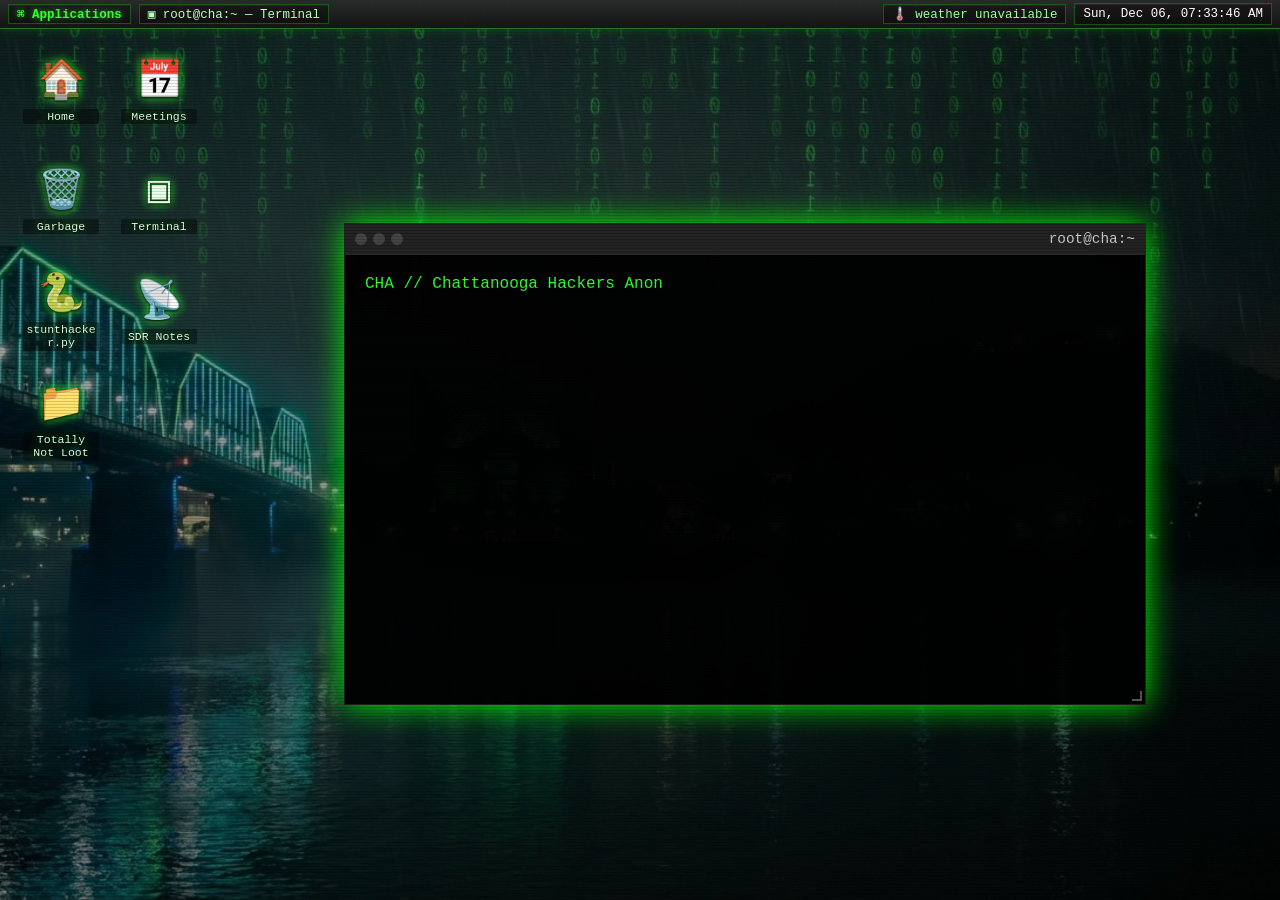
==== commit 7da764a5: "Holiday modes have some season cheers" ====
--- a/index.html
+++ b/index.html
@@ -111,9 +111,10 @@
   <link rel="stylesheet" href="t3rm.css">      <!-- Terminal, prompt, cursor, CRT scanlines -->
   <link rel="stylesheet" href="th3m3.css">     <!-- Light mode theme overrides -->
   <link rel="stylesheet" href="m0b1l3.css">    <!-- Mobile view, pocket terminal, breakpoints -->
+  <link rel="stylesheet" href="s34s0n.css">    <!-- Holiday-week Halloween and Christmas effects -->
 
   <!-- NOTE: All inline CSS has been moved to the external files above.
-       The <style> block that was here (~900 lines) is now split across 7 files. -->
+       The <style> block that was here (~900 lines) is now split across 8 files. -->
 
 </head>
 <body>
@@ -384,6 +385,7 @@
 
   <!-- m41n JS - Only look if you are l33t -->
   <script src="m33t1ng.js" defer></script>
+  <script src="s34s0n.js" defer></script>
   <script src="k3rn3l.js" defer></script>
 
 
--- a/s34s0n.css
+++ b/s34s0n.css
@@ -0,0 +1,217 @@
+/* ============================================
+   s34s0n.css — Date-gated holiday presentation
+   Activated by s34s0n.js during Oct 24–31 or Dec 18–25
+   in Chattanooga's America/New_York time zone.
+   ============================================ */
+
+.seasonal-layer {
+  position: fixed;
+  inset: 0;
+  z-index: 9998;
+  overflow: hidden;
+  pointer-events: none;
+  font-family: 'Courier New', Courier, monospace;
+}
+
+.seasonal-banner {
+  position: absolute;
+  top: 36px;
+  left: 50%;
+  display: flex;
+  align-items: center;
+  gap: 10px;
+  max-width: calc(100vw - 28px);
+  padding: 7px 14px;
+  transform: translateX(-50%);
+  border: 1px solid currentColor;
+  border-radius: 4px;
+  background: rgba(0, 0, 0, 0.88);
+  font-size: clamp(0.7rem, 1.6vw, 0.92rem);
+  font-weight: bold;
+  letter-spacing: 0.08em;
+  text-align: center;
+  white-space: nowrap;
+  box-shadow: 0 0 20px currentColor;
+}
+
+.seasonal-particles {
+  position: absolute;
+  inset: 0;
+  overflow: hidden;
+}
+
+.seasonal-particle {
+  position: absolute;
+  top: -10vh;
+  left: var(--season-x);
+  font-size: clamp(0.85rem, 2vw, 1.45rem);
+  opacity: 0.78;
+  transform: translateX(-50%);
+  animation: seasonal-fall var(--season-duration) linear var(--season-delay) infinite;
+  filter: drop-shadow(0 0 5px currentColor);
+}
+
+.seasonal-edge {
+  position: absolute;
+  bottom: 12px;
+  font-size: clamp(2.2rem, 6vw, 4rem);
+  filter: drop-shadow(0 0 10px currentColor);
+}
+
+.seasonal-edge-left {
+  left: 18px;
+}
+
+.seasonal-edge-right {
+  right: 18px;
+}
+
+body.holiday-halloween .seasonal-layer {
+  color: #ff7a00;
+}
+
+body.holiday-halloween .desktop-view {
+  background-image:
+    radial-gradient(circle at 50% 100%, rgba(255, 72, 0, 0.2), transparent 42%),
+    linear-gradient(to bottom, rgba(20, 0, 25, 0.42), rgba(0, 0, 0, 0.72)),
+    url('aW1hZ2VzCg==/background.png');
+}
+
+body.holiday-halloween .window {
+  box-shadow: 0 0 32px #ff5a00, 0 0 54px rgba(132, 0, 255, 0.3);
+}
+
+body.holiday-halloween .cursor {
+  background-color: #ff7a00;
+}
+
+body.holiday-halloween .xfce-panel {
+  border-bottom-color: rgba(255, 122, 0, 0.72);
+  box-shadow: 0 1px 12px rgba(255, 90, 0, 0.35);
+}
+
+body.holiday-halloween .mobile-view {
+  background:
+    radial-gradient(circle at 50% 100%, rgba(255, 90, 0, 0.18), transparent 46%),
+    linear-gradient(160deg, #100013 0%, #210c00 52%, #050005 100%);
+}
+
+body.holiday-halloween .android-widget,
+body.holiday-halloween .android-terminal-widget {
+  border-color: rgba(255, 122, 0, 0.45);
+  box-shadow: 0 0 20px rgba(255, 90, 0, 0.14);
+}
+
+body.holiday-halloween .widget-title,
+body.holiday-halloween .terminal-widget-body,
+body.holiday-halloween .tw-prompt,
+body.holiday-halloween .tw-cursor {
+  color: #ff8a1f;
+}
+
+body.holiday-christmas .seasonal-layer {
+  color: #e8fff0;
+}
+
+body.holiday-christmas .seasonal-banner {
+  border-color: #ff3b4f;
+  color: #f2fff5;
+  background: rgba(0, 48, 25, 0.92);
+  box-shadow: 0 0 12px #ff3b4f, 0 0 26px rgba(47, 255, 119, 0.48);
+}
+
+body.holiday-christmas .seasonal-banner::after {
+  position: absolute;
+  right: 8px;
+  bottom: -12px;
+  left: 8px;
+  height: 7px;
+  content: '';
+  background:
+    radial-gradient(circle, #ff334b 0 3px, transparent 4px) 0 0 / 28px 7px repeat-x,
+    radial-gradient(circle, #33ff77 0 3px, transparent 4px) 14px 0 / 28px 7px repeat-x;
+  filter: drop-shadow(0 0 4px currentColor);
+}
+
+body.holiday-christmas .seasonal-particle {
+  color: #fff;
+}
+
+body.holiday-christmas .desktop-view {
+  background-image:
+    radial-gradient(circle at 50% 100%, rgba(0, 120, 60, 0.2), transparent 45%),
+    linear-gradient(to bottom, rgba(0, 42, 24, 0.3), rgba(0, 0, 0, 0.62)),
+    url('aW1hZ2VzCg==/background.png');
+}
+
+body.holiday-christmas .window {
+  box-shadow: 0 0 22px #28d76f, 0 0 42px rgba(255, 45, 67, 0.38);
+}
+
+body.holiday-christmas .xfce-panel {
+  border-bottom-color: rgba(255, 50, 75, 0.7);
+  box-shadow: 0 1px 12px rgba(45, 255, 116, 0.38);
+}
+
+body.holiday-christmas .mobile-view {
+  background:
+    radial-gradient(circle at 50% 100%, rgba(255, 40, 60, 0.12), transparent 45%),
+    linear-gradient(160deg, #001b0d 0%, #073019 52%, #100004 100%);
+}
+
+body.holiday-christmas .android-widget,
+body.holiday-christmas .android-terminal-widget {
+  border-color: rgba(255, 65, 85, 0.38);
+  box-shadow: 0 0 20px rgba(45, 255, 116, 0.14);
+}
+
+@keyframes seasonal-fall {
+  0% {
+    transform: translate3d(-50%, -12vh, 0) rotate(0deg);
+  }
+  50% {
+    transform: translate3d(calc(-50% + var(--season-drift-mid)), 52vh, 0) rotate(160deg);
+  }
+  100% {
+    transform: translate3d(calc(-50% + var(--season-drift-end)), 112vh, 0) rotate(360deg);
+  }
+}
+
+@media (max-width: 768px) {
+  .seasonal-layer {
+    z-index: 90;
+  }
+
+  .seasonal-banner {
+    position: fixed;
+    top: 42px;
+    width: calc(100vw - 44px);
+    box-sizing: border-box;
+    justify-content: center;
+    white-space: normal;
+  }
+
+  .seasonal-edge {
+    position: fixed;
+    bottom: 18px;
+    font-size: 2.4rem;
+  }
+}
+
+@media (max-height: 500px) and (orientation: landscape) {
+  .seasonal-banner {
+    top: 34px;
+    padding-block: 4px;
+    font-size: 0.65rem;
+  }
+
+  .seasonal-edge {
+    display: none;
+  }
+}
+
+@media (prefers-reduced-motion: reduce) {
+  .seasonal-particle {
+    display: none;
+  }
+}
